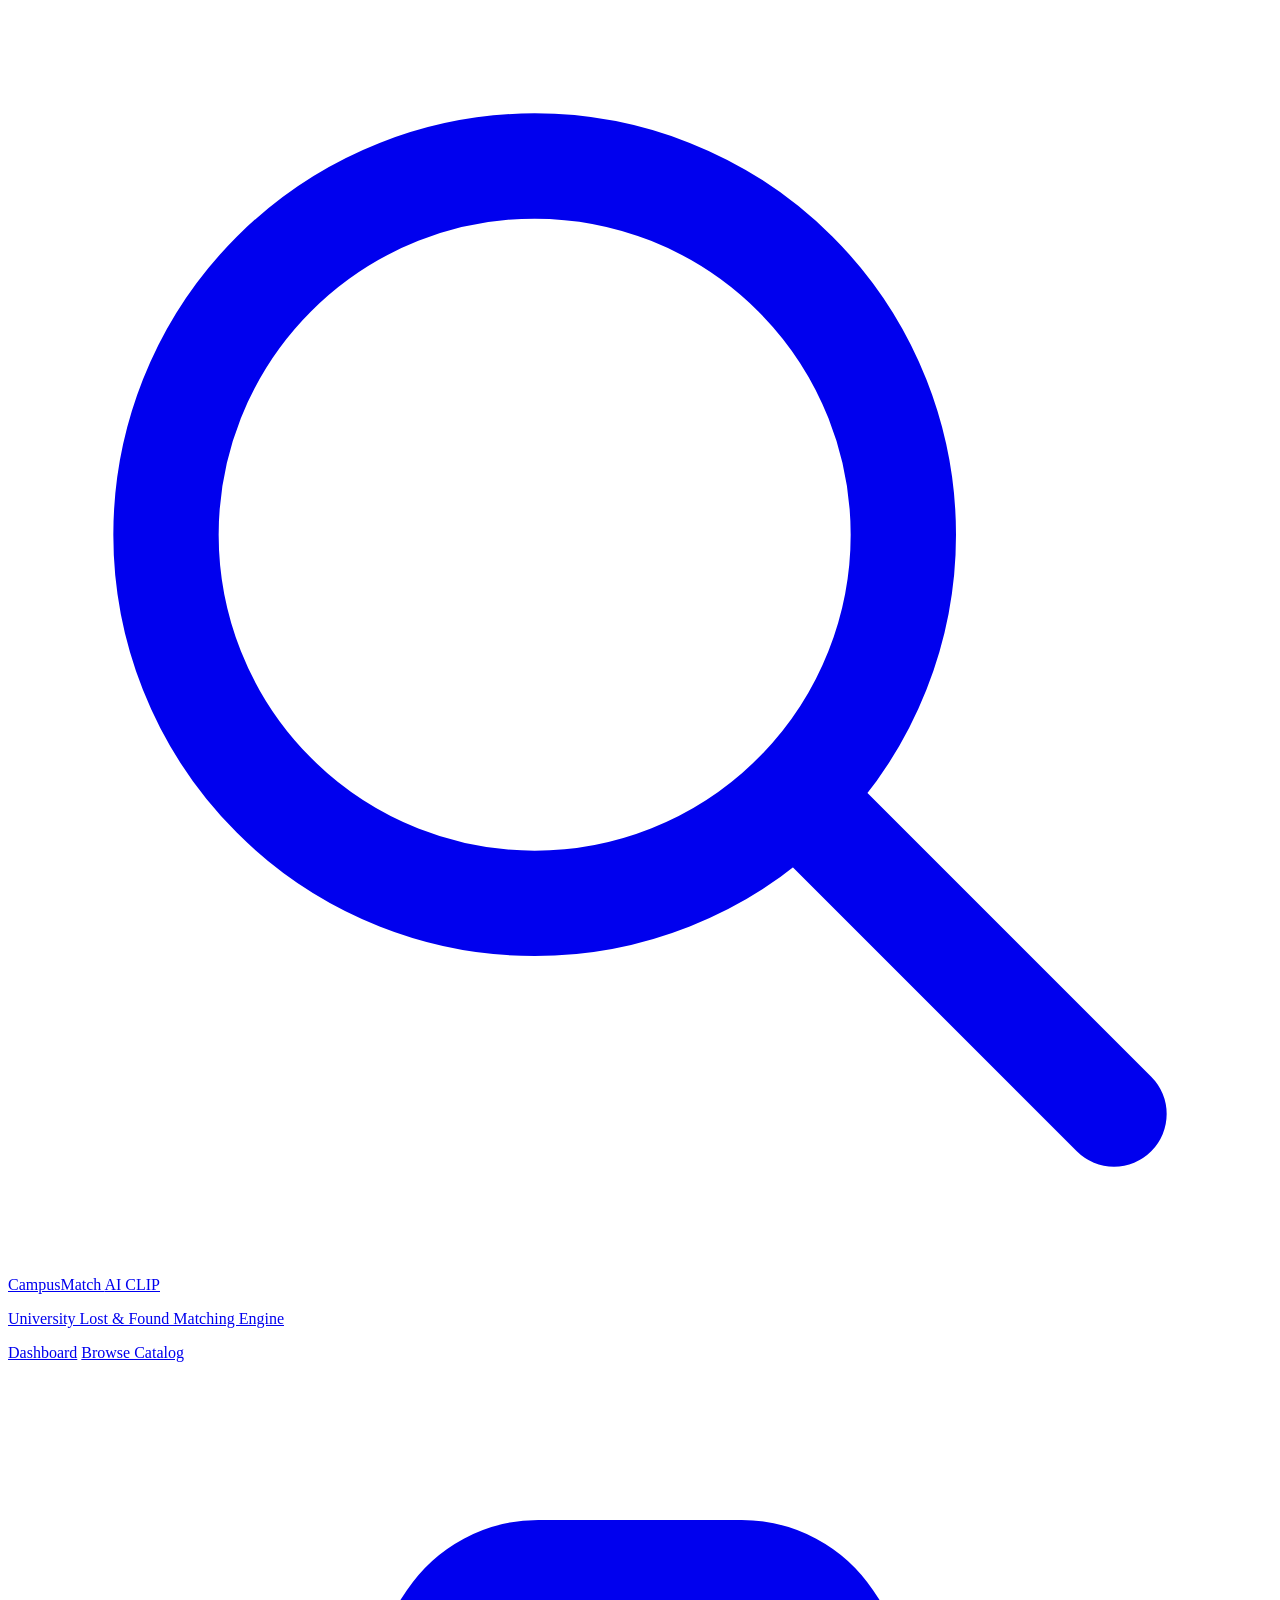
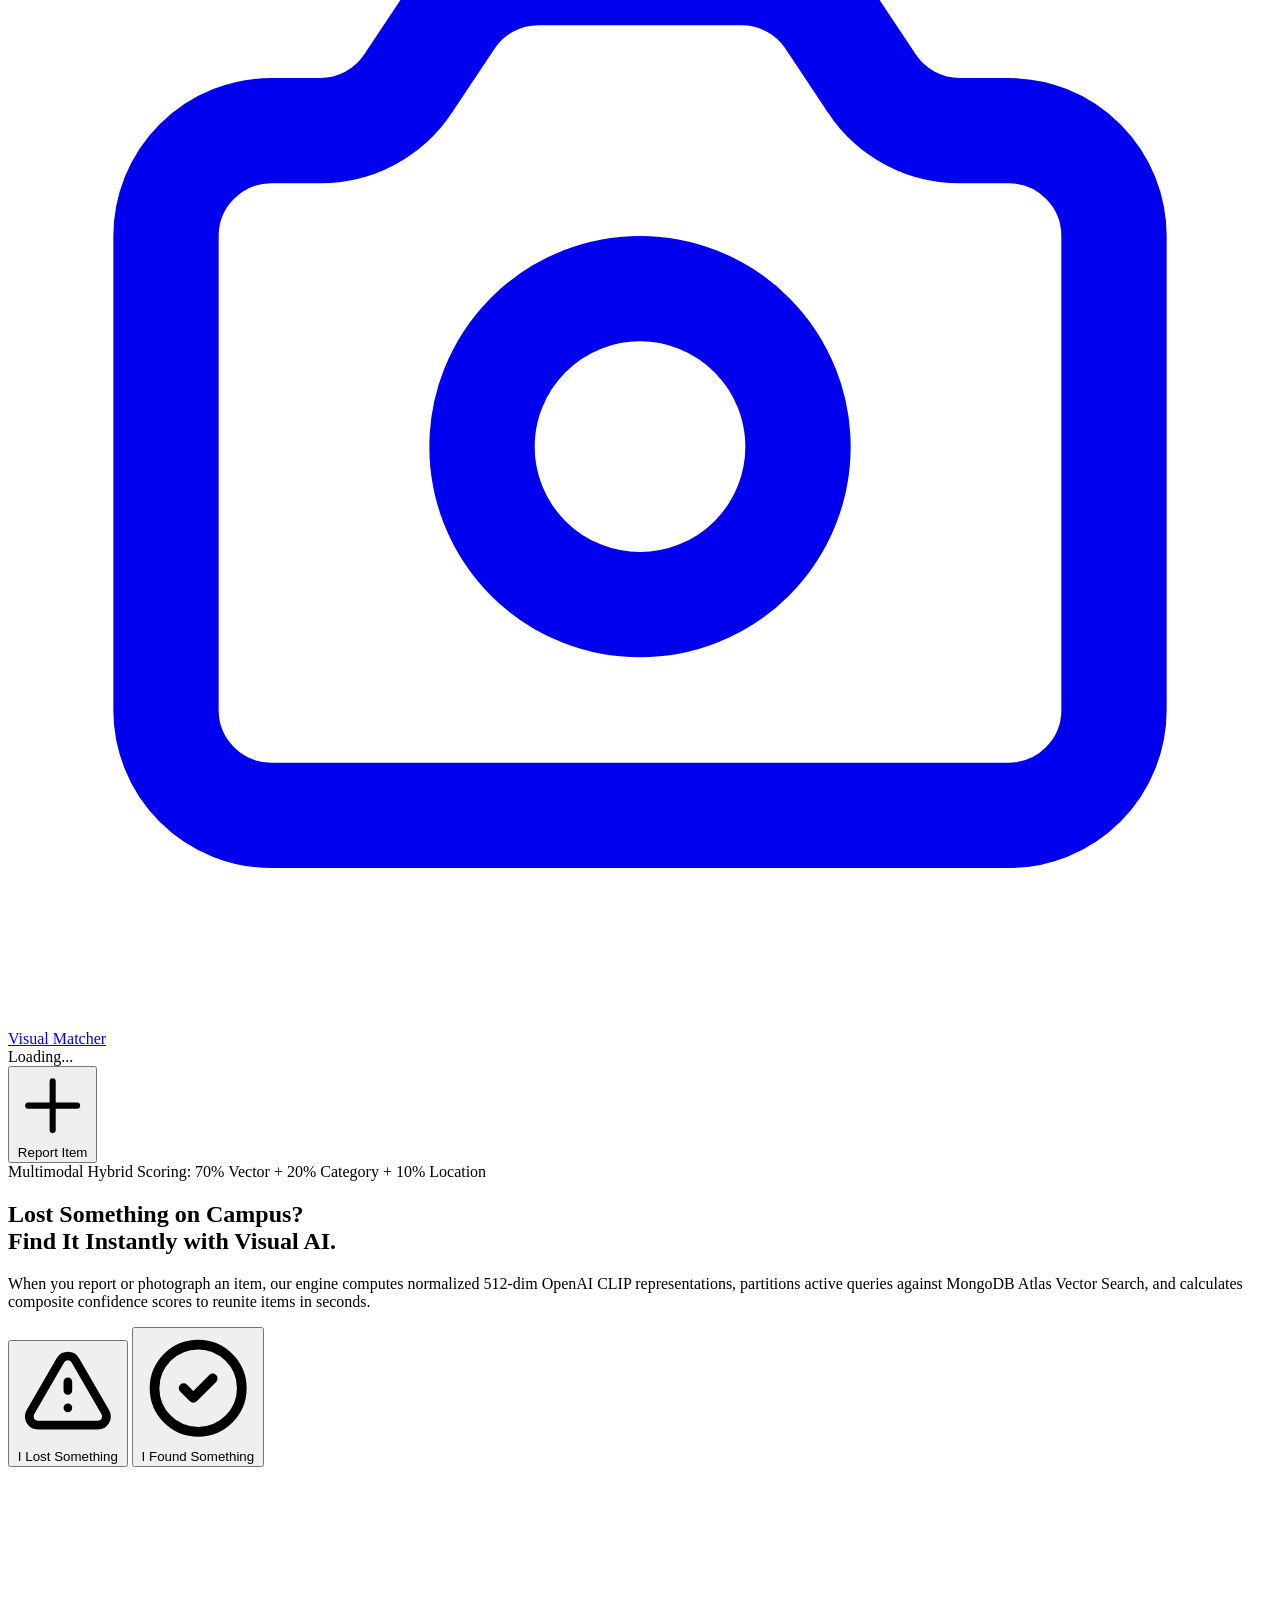
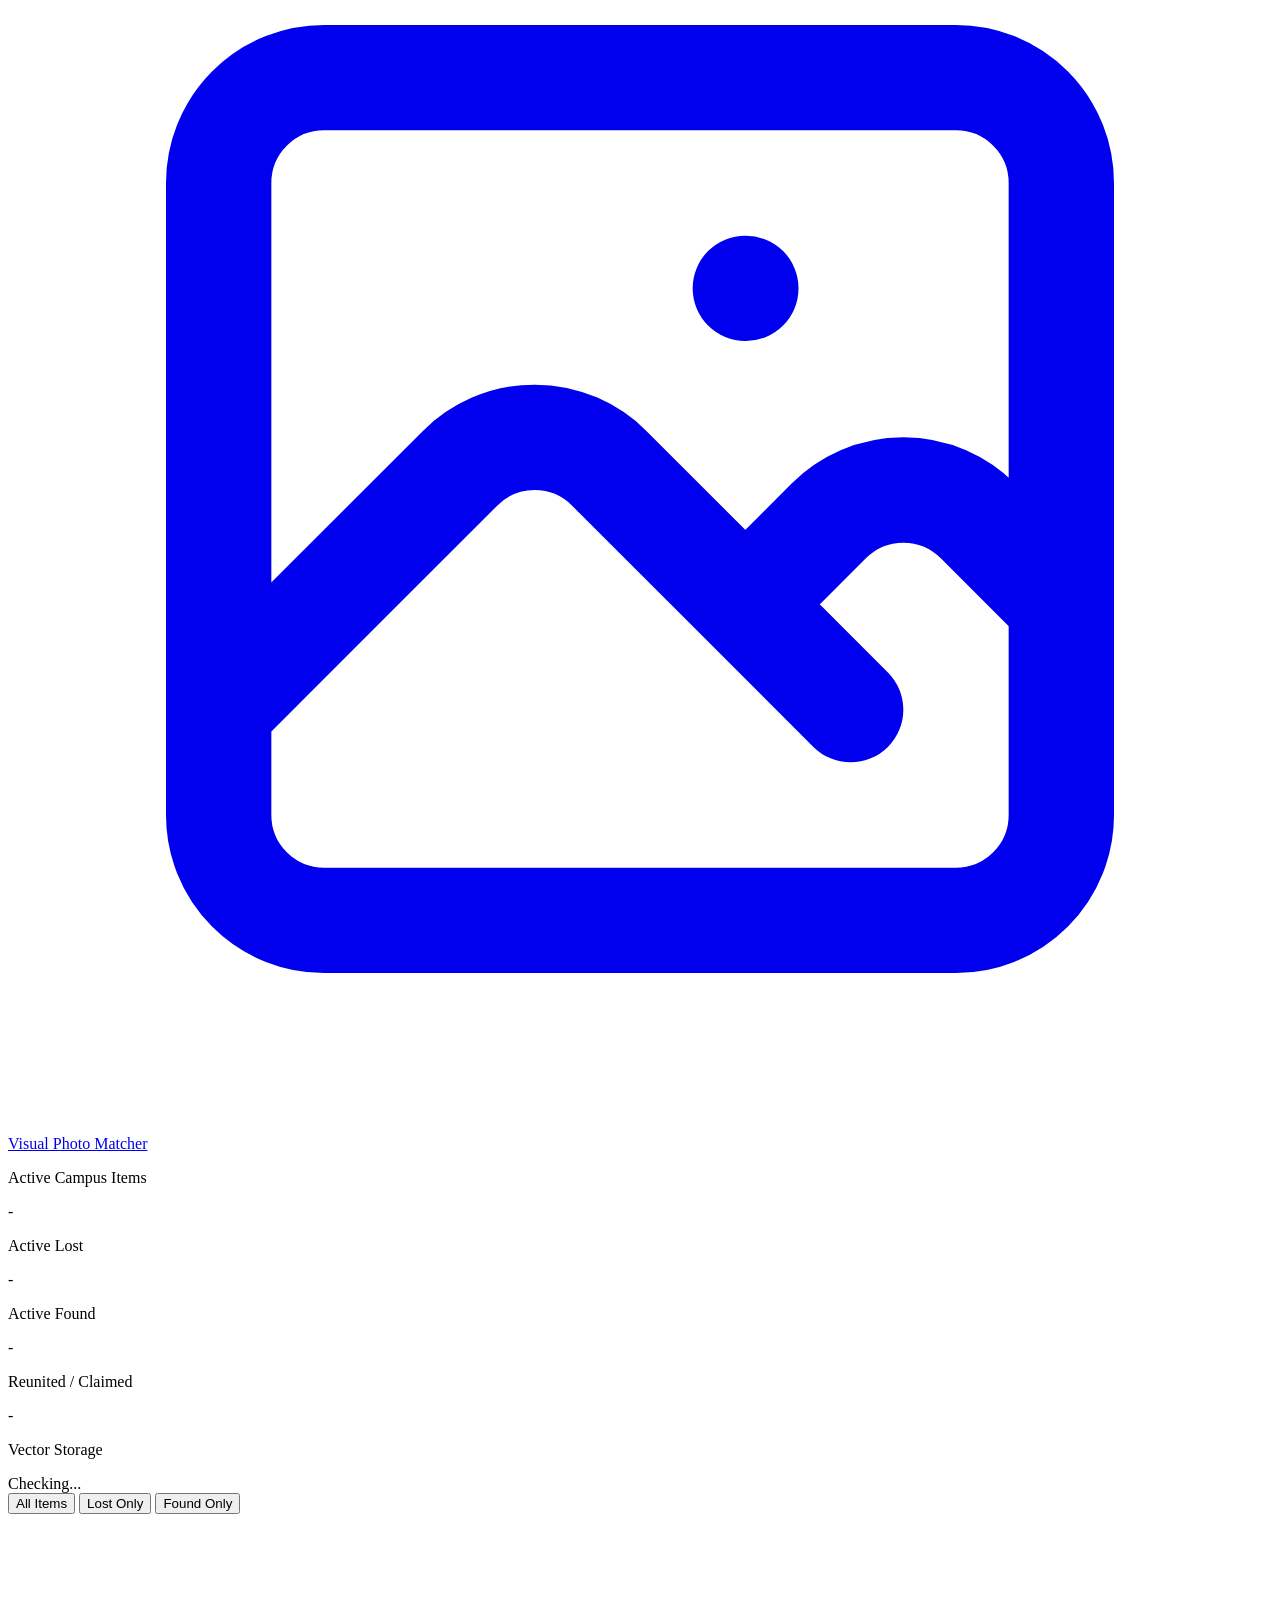
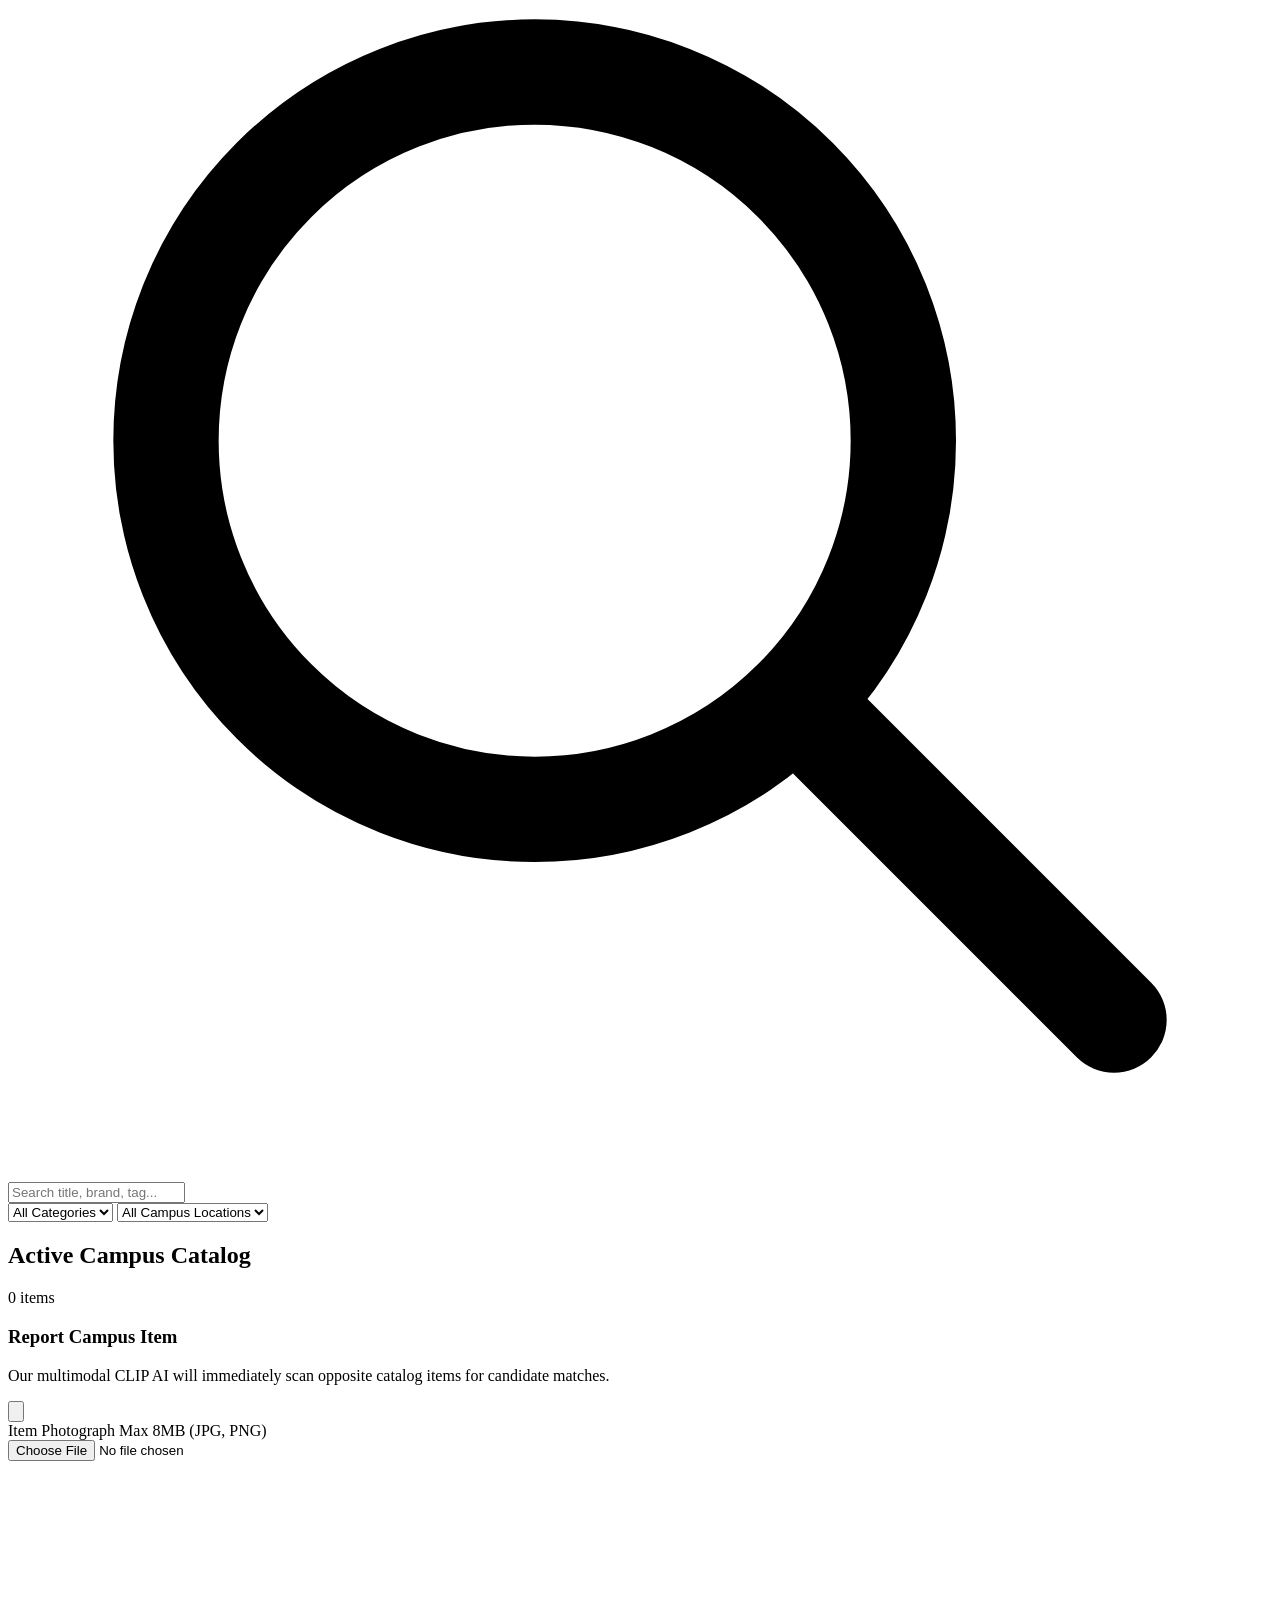
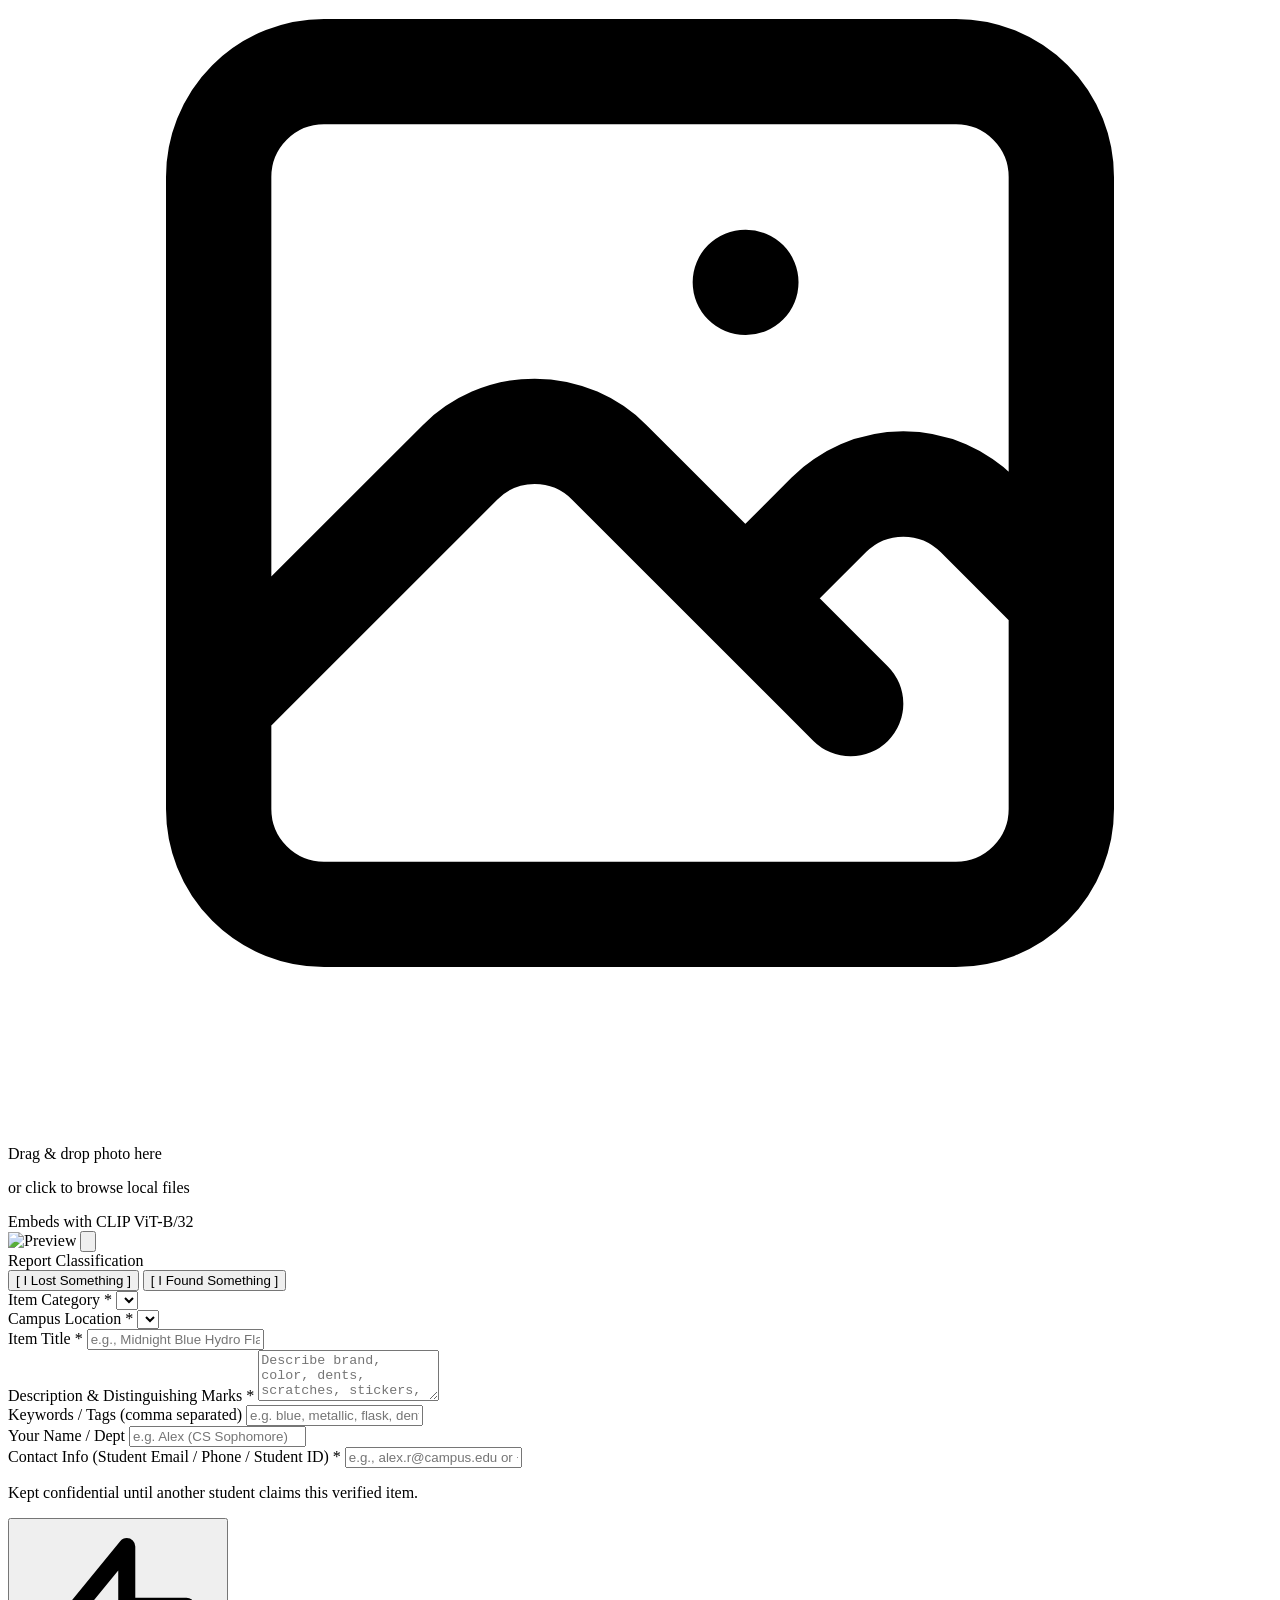
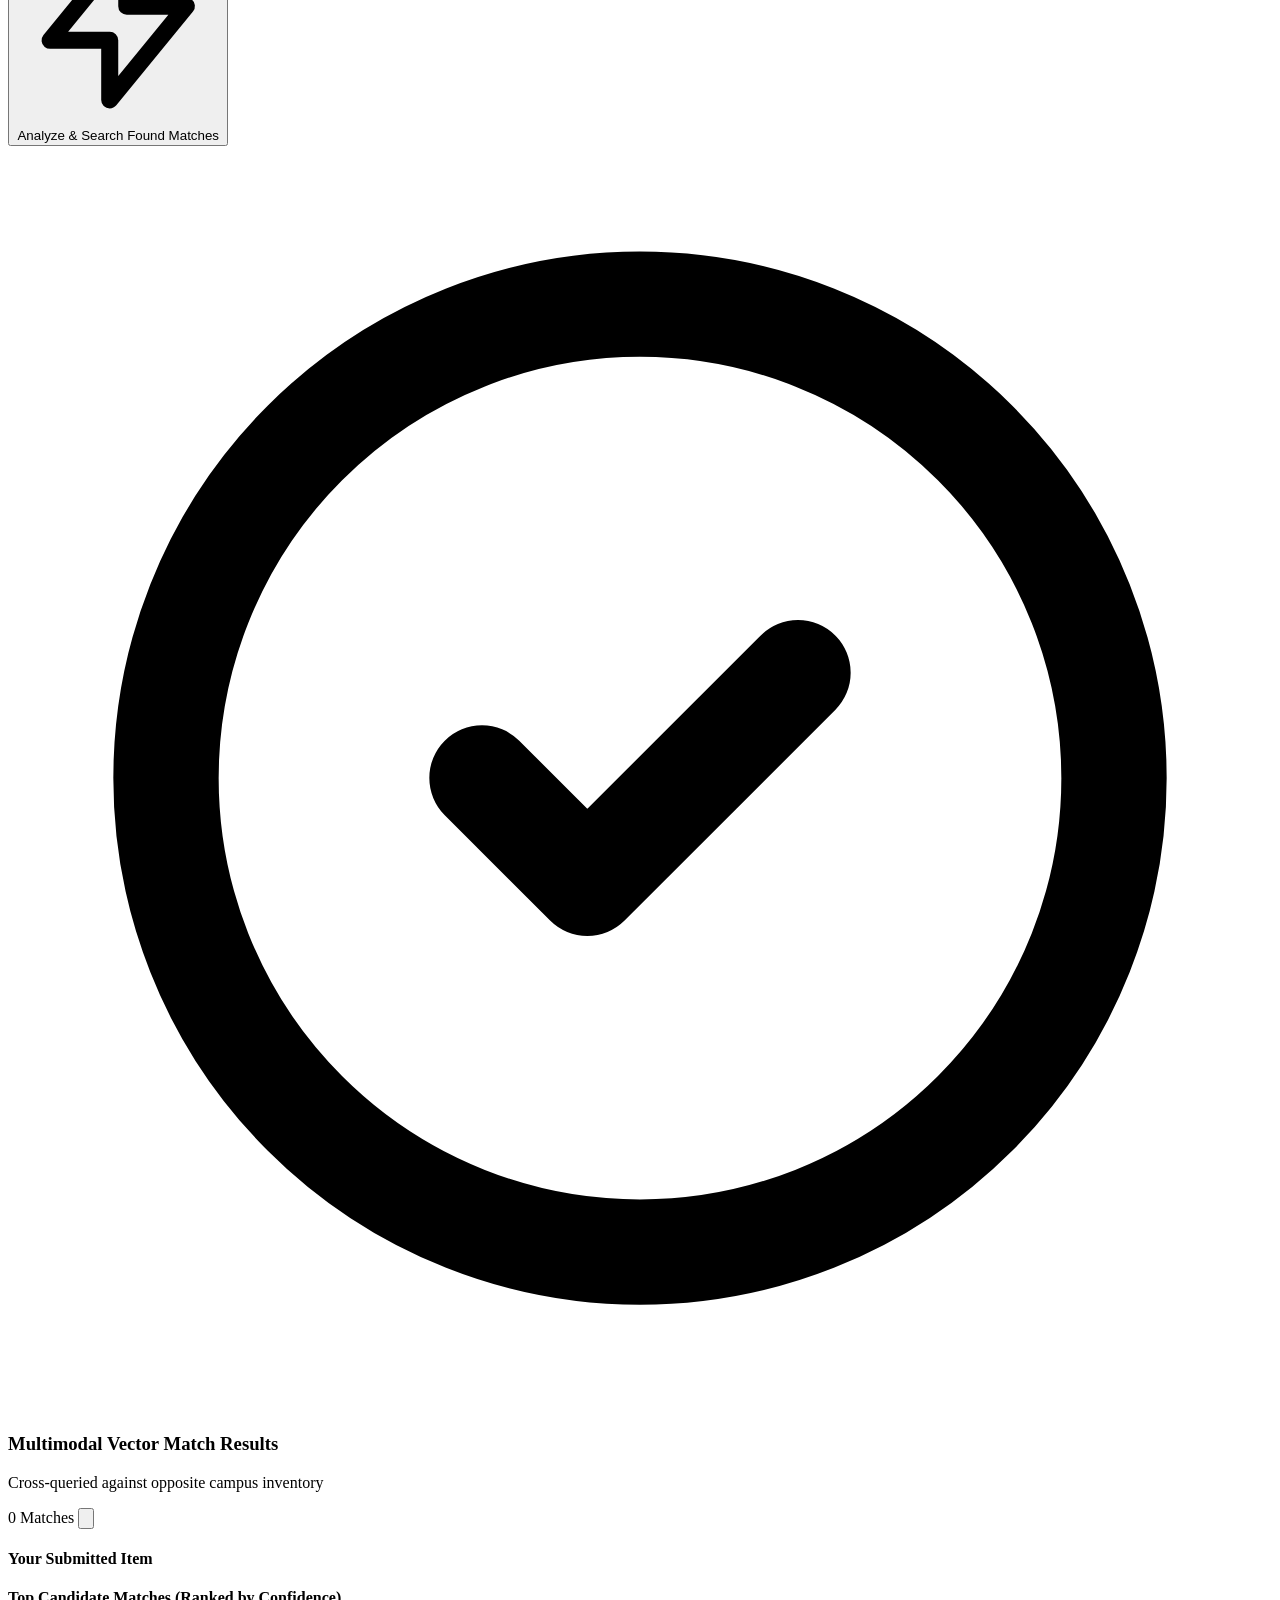
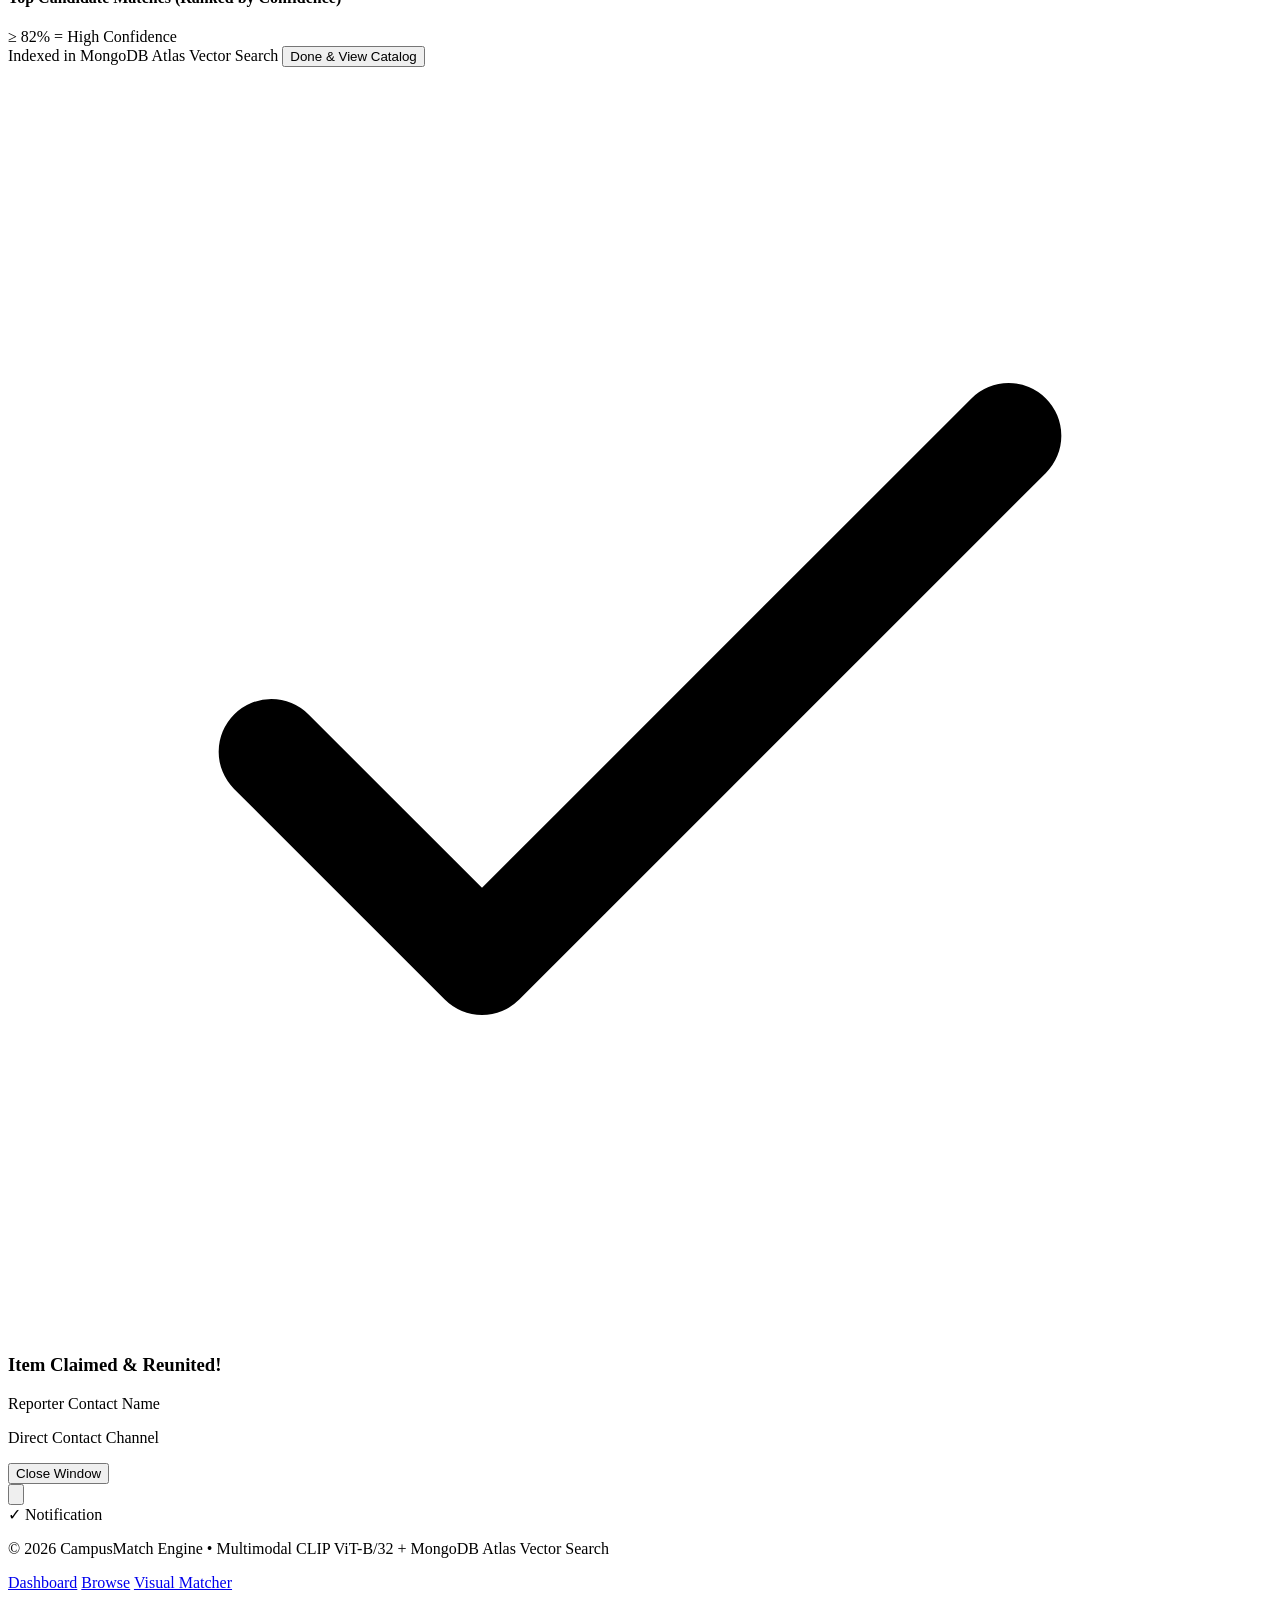
==== frontend/index.html @ ec28c201 "Add files via upload" ====
<!DOCTYPE html>
<html lang="en">
<head>
  <meta charset="UTF-8">
  <meta name="viewport" content="width=device-width, initial-scale=1.0">
  <title>Campus Lost & Found | Multimodal AI Vector Matching Engine</title>
  <!-- Google Fonts: Inter & Outfit -->
  <link rel="preconnect" href="https://fonts.googleapis.com">
  <link rel="preconnect" href="https://fonts.gstatic.com" crossorigin>
  <link href="https://fonts.googleapis.com/css2?family=Inter:wght@300;400;500;600;700&family=Outfit:wght@500;600;700;800&display=swap" rel="stylesheet">
  <!-- Tailwind CSS CDN -->
  <script src="https://cdn.tailwindcss.com"></script>
  <script>
    tailwind.config = {
      darkMode: 'class',
      theme: {
        extend: {
          fontFamily: {
            sans: ['Inter', 'sans-serif'],
            display: ['Outfit', 'sans-serif'],
          },
          colors: {
            brand: {
              50: '#eef2ff',
              500: '#6366f1',
              600: '#4f46e5',
              700: '#4338ca',
            }
          }
        }
      }
    }
  </script>
  <link rel="stylesheet" href="/static/css/style.css">
</head>
<body class="bg-slate-50 dark:bg-slate-900 text-slate-800 dark:text-slate-100 min-h-screen flex flex-col font-sans antialiased selection:bg-indigo-500 selection:text-white">

  <!-- Fixed Frosted Glass Navbar -->
  <header class="fixed top-0 left-0 right-0 z-40 glass-nav border-b border-slate-200/80 dark:border-slate-800/80 shadow-xs">
    <div class="max-w-7xl mx-auto px-4 sm:px-6 lg:px-8 h-16 flex items-center justify-between">
      <div class="flex items-center gap-3">
        <a href="/" class="flex items-center gap-2.5 group">
          <div class="w-10 h-10 rounded-xl bg-gradient-to-tr from-indigo-600 via-indigo-500 to-sky-400 flex items-center justify-center text-white shadow-md shadow-indigo-500/20 group-hover:scale-105 transition-transform">
            <svg class="w-5 h-5" fill="none" stroke="currentColor" viewBox="0 0 24 24"><path stroke-linecap="round" stroke-linejoin="round" stroke-width="2" d="M21 21l-6-6m2-5a7 7 0 11-14 0 7 7 0 0114 0z"></path></svg>
          </div>
          <div>
            <span class="font-display font-bold text-lg tracking-tight text-slate-900 dark:text-white flex items-center gap-1.5">
              CampusMatch <span class="text-xs px-2 py-0.5 rounded-full bg-indigo-100 dark:bg-indigo-950 text-indigo-700 dark:text-indigo-300 font-semibold">AI CLIP</span>
            </span>
            <p class="text-[10px] text-slate-400 -mt-0.5 tracking-wide">University Lost & Found Matching Engine</p>
          </div>
        </a>
      </div>

      <nav class="hidden md:flex items-center gap-1">
        <a href="/" class="px-3.5 py-2 text-xs font-semibold text-indigo-600 dark:text-indigo-400 rounded-lg bg-indigo-50/80 dark:bg-indigo-950/50">Dashboard</a>
        <a href="/browse" class="px-3.5 py-2 text-xs font-semibold text-slate-600 dark:text-slate-300 hover:text-slate-900 dark:hover:text-white rounded-lg hover:bg-slate-100 dark:hover:bg-slate-800 transition-colors">Browse Catalog</a>
        <a href="/matcher" class="px-3.5 py-2 text-xs font-semibold text-slate-600 dark:text-slate-300 hover:text-slate-900 dark:hover:text-white rounded-lg hover:bg-slate-100 dark:hover:bg-slate-800 transition-colors flex items-center gap-1">
          <svg class="w-3.5 h-3.5 text-indigo-500" fill="none" stroke="currentColor" viewBox="0 0 24 24"><path stroke-linecap="round" stroke-linejoin="round" stroke-width="2" d="M3 9a2 2 0 012-2h.93a2 2 0 001.664-.89l.812-1.22A2 2 0 0110.07 4h3.86a2 2 0 011.664.89l.812 1.22A2 2 0 0018.07 7H19a2 2 0 012 2v9a2 2 0 01-2 2H5a2 2 0 01-2-2V9z"></path><path stroke-linecap="round" stroke-linejoin="round" stroke-width="2" d="M15 13a3 3 0 11-6 0 3 3 0 016 0z"></path></svg>
          Visual Matcher
        </a>
      </nav>

      <div class="flex items-center gap-3">
        <!-- Active Status Pill -->
        <div class="hidden sm:flex items-center gap-2 px-3 py-1.5 rounded-full bg-slate-100 dark:bg-slate-800 border border-slate-200/80 dark:border-slate-700/80 text-xs font-medium text-slate-700 dark:text-slate-300">
          <span class="w-2 h-2 rounded-full bg-emerald-500 animate-pulse"></span>
          <span id="nav-active-count">Loading...</span>
        </div>

        <!-- Report Item Action -->
        <button class="open-report-modal px-4 py-2 text-xs font-bold rounded-xl bg-gradient-to-r from-indigo-600 to-indigo-700 hover:from-indigo-500 hover:to-indigo-600 text-white shadow-md shadow-indigo-500/25 transition-all hover:scale-[1.02] active:scale-[0.98] flex items-center gap-1.5">
          <svg class="w-4 h-4" fill="none" stroke="currentColor" viewBox="0 0 24 24"><path stroke-linecap="round" stroke-linejoin="round" stroke-width="2" d="M12 4v16m8-8H4"></path></svg>
          Report Item
        </button>
      </div>
    </div>
  </header>

  <!-- Main Content Body -->
  <main class="flex-grow pt-24 pb-16">
    <div class="max-w-7xl mx-auto px-4 sm:px-6 lg:px-8">

      <!-- Hero Section -->
      <section class="relative rounded-3xl overflow-hidden bg-gradient-to-b from-indigo-900 via-indigo-950 to-slate-950 text-white p-8 sm:p-12 mb-10 shadow-2xl border border-indigo-800/40">
        <div class="absolute -right-20 -top-20 w-96 h-96 bg-indigo-500/10 rounded-full blur-3xl pointer-events-none"></div>
        <div class="absolute -left-20 -bottom-20 w-96 h-96 bg-sky-500/10 rounded-full blur-3xl pointer-events-none"></div>

        <div class="relative z-10 max-w-3xl">
          <div class="inline-flex items-center gap-2 px-3 py-1 rounded-full bg-indigo-500/20 border border-indigo-400/30 text-indigo-300 text-xs font-medium mb-4 backdrop-blur-sm">
            <span class="w-2 h-2 rounded-full bg-indigo-400 animate-ping"></span>
            Multimodal Hybrid Scoring: 70% Vector + 20% Category + 10% Location
          </div>

          <h1 class="font-display text-3xl sm:text-5xl font-extrabold tracking-tight text-white leading-tight">
            Lost Something on Campus? <br class="hidden sm:inline">
            <span class="text-transparent bg-clip-text bg-gradient-to-r from-indigo-300 via-sky-200 to-emerald-300">
              Find It Instantly with Visual AI.
            </span>
          </h1>

          <p class="mt-4 text-sm sm:text-base text-indigo-200/80 leading-relaxed max-w-2xl">
            When you report or photograph an item, our engine computes normalized 512-dim OpenAI CLIP representations, partitions active queries against MongoDB Atlas Vector Search, and calculates composite confidence scores to reunite items in seconds.
          </p>

          <!-- Quick Action Buttons -->
          <div class="mt-8 flex flex-wrap items-center gap-3 sm:gap-4">
            <button class="open-report-modal px-5 py-3 rounded-xl bg-rose-500 hover:bg-rose-600 text-white font-bold text-xs sm:text-sm shadow-lg shadow-rose-500/30 transition-all hover:scale-[1.02] flex items-center gap-2" data-default-type="LOST">
              <svg class="w-4 h-4" fill="none" stroke="currentColor" viewBox="0 0 24 24"><path stroke-linecap="round" stroke-linejoin="round" stroke-width="2" d="M12 9v2m0 4h.01m-6.938 4h13.856c1.54 0 2.502-1.667 1.732-3L13.732 4c-.77-1.333-2.694-1.333-3.464 0L3.34 16c-.77 1.333.192 3 1.732 3z"></path></svg>
              I Lost Something
            </button>
            <button class="open-report-modal px-5 py-3 rounded-xl bg-sky-500 hover:bg-sky-600 text-white font-bold text-xs sm:text-sm shadow-lg shadow-sky-500/30 transition-all hover:scale-[1.02] flex items-center gap-2" data-default-type="FOUND">
              <svg class="w-4 h-4" fill="none" stroke="currentColor" viewBox="0 0 24 24"><path stroke-linecap="round" stroke-linejoin="round" stroke-width="2" d="M9 12l2 2 4-4m6 2a9 9 0 11-18 0 9 9 0 0118 0z"></path></svg>
              I Found Something
            </button>
            <a href="/matcher" class="px-5 py-3 rounded-xl bg-white/10 hover:bg-white/15 text-white font-semibold text-xs sm:text-sm border border-white/20 backdrop-blur-md transition-all flex items-center gap-2">
              <svg class="w-4 h-4 text-emerald-400" fill="none" stroke="currentColor" viewBox="0 0 24 24"><path stroke-linecap="round" stroke-linejoin="round" stroke-width="2" d="M4 16l4.586-4.586a2 2 0 012.828 0L16 16m-2-2l1.586-1.586a2 2 0 012.828 0L20 14m-6-6h.01M6 20h12a2 2 0 002-2V6a2 2 0 00-2-2H6a2 2 0 00-2 2v12a2 2 0 002 2z"></path></svg>
              Visual Photo Matcher
            </a>
          </div>
        </div>
      </section>

      <!-- Campus Stats Bar -->
      <section class="grid grid-cols-2 md:grid-cols-5 gap-3 sm:gap-4 mb-8">
        <div class="bg-white dark:bg-slate-800 p-4 rounded-2xl border border-slate-200/80 dark:border-slate-700/80 shadow-xs">
          <p class="text-[11px] font-semibold text-slate-400 uppercase tracking-wider">Active Campus Items</p>
          <p id="stat-total-active" class="text-2xl sm:text-3xl font-display font-extrabold text-slate-900 dark:text-white mt-1">-</p>
        </div>
        <div class="bg-white dark:bg-slate-800 p-4 rounded-2xl border border-slate-200/80 dark:border-slate-700/80 shadow-xs">
          <p class="text-[11px] font-semibold text-rose-500 uppercase tracking-wider">Active Lost</p>
          <p id="stat-total-lost" class="text-2xl sm:text-3xl font-display font-extrabold text-rose-600 dark:text-rose-400 mt-1">-</p>
        </div>
        <div class="bg-white dark:bg-slate-800 p-4 rounded-2xl border border-slate-200/80 dark:border-slate-700/80 shadow-xs">
          <p class="text-[11px] font-semibold text-sky-500 uppercase tracking-wider">Active Found</p>
          <p id="stat-total-found" class="text-2xl sm:text-3xl font-display font-extrabold text-sky-600 dark:text-sky-400 mt-1">-</p>
        </div>
        <div class="bg-white dark:bg-slate-800 p-4 rounded-2xl border border-slate-200/80 dark:border-slate-700/80 shadow-xs">
          <p class="text-[11px] font-semibold text-emerald-500 uppercase tracking-wider">Reunited / Claimed</p>
          <p id="stat-total-claimed" class="text-2xl sm:text-3xl font-display font-extrabold text-emerald-600 dark:text-emerald-400 mt-1">-</p>
        </div>
        <div class="col-span-2 md:col-span-1 bg-white dark:bg-slate-800 p-4 rounded-2xl border border-slate-200/80 dark:border-slate-700/80 shadow-xs flex flex-col justify-between">
          <p class="text-[11px] font-semibold text-slate-400 uppercase tracking-wider">Vector Storage</p>
          <div id="mongo-status-badge" class="mt-2">
            <span class="text-xs text-slate-400">Checking...</span>
          </div>
        </div>
      </section>

      <!-- Catalog Controls & Filters -->
      <section class="bg-white dark:bg-slate-800 rounded-2xl p-4 sm:p-5 border border-slate-200/80 dark:border-slate-700/80 shadow-xs mb-8">
        <div class="flex flex-col lg:flex-row items-stretch lg:items-center justify-between gap-4">
          <!-- Filter Tabs -->
          <div class="flex items-center gap-1.5 p-1 bg-slate-100 dark:bg-slate-900 rounded-xl overflow-x-auto">
            <button class="filter-btn px-4 py-2 rounded-lg text-xs font-bold transition-all bg-indigo-600 text-white shadow-xs" data-filter="ALL">All Items</button>
            <button class="filter-btn px-4 py-2 rounded-lg text-xs font-semibold text-slate-600 dark:text-slate-300 hover:text-slate-900 dark:hover:text-white" data-filter="LOST">Lost Only</button>
            <button class="filter-btn px-4 py-2 rounded-lg text-xs font-semibold text-slate-600 dark:text-slate-300 hover:text-slate-900 dark:hover:text-white" data-filter="FOUND">Found Only</button>
          </div>

          <!-- Search & Selects -->
          <div class="grid grid-cols-1 sm:grid-cols-3 gap-2.5 flex-1 lg:max-w-2xl">
            <div class="relative">
              <svg class="w-4 h-4 absolute left-3 top-1/2 -translate-y-1/2 text-slate-400" fill="none" stroke="currentColor" viewBox="0 0 24 24"><path stroke-linecap="round" stroke-linejoin="round" stroke-width="2" d="M21 21l-6-6m2-5a7 7 0 11-14 0 7 7 0 0114 0z"></path></svg>
              <input type="text" id="catalog-search" placeholder="Search title, brand, tag..." class="w-full pl-9 pr-4 py-2 rounded-xl text-xs bg-slate-50 dark:bg-slate-900 border border-slate-200 dark:border-slate-700 focus:outline-none focus:ring-2 focus:ring-indigo-500 text-slate-800 dark:text-slate-200">
            </div>
            <select id="filter-category" class="category-dropdown w-full px-3 py-2 rounded-xl text-xs bg-slate-50 dark:bg-slate-900 border border-slate-200 dark:border-slate-700 text-slate-700 dark:text-slate-300 focus:outline-none focus:ring-2 focus:ring-indigo-500" data-is-filter="true">
              <option value="">All Categories</option>
            </select>
            <select id="filter-location" class="location-dropdown w-full px-3 py-2 rounded-xl text-xs bg-slate-50 dark:bg-slate-900 border border-slate-200 dark:border-slate-700 text-slate-700 dark:text-slate-300 focus:outline-none focus:ring-2 focus:ring-indigo-500" data-is-filter="true">
              <option value="">All Campus Locations</option>
            </select>
          </div>
        </div>
      </section>

      <!-- Items Grid Section -->
      <section>
        <div class="flex items-center justify-between mb-4">
          <h2 class="font-display text-lg font-bold text-slate-900 dark:text-white">Active Campus Catalog</h2>
          <span id="filtered-count" class="text-xs font-semibold px-2.5 py-1 rounded-full bg-slate-200 dark:bg-slate-700 text-slate-700 dark:text-slate-300">0 items</span>
        </div>

        <div id="items-grid" class="grid grid-cols-1 sm:grid-cols-2 lg:grid-cols-3 xl:grid-cols-4 gap-6">
          <!-- Populated by JavaScript -->
        </div>
      </section>
    </div>
  </main>

  <!-- ----------------- MODALS & DRAWERS ----------------- -->

  <!-- Report Item Modal (2 Columns) -->
  <div id="report-modal" class="fixed inset-0 z-50 hidden overflow-y-auto">
    <div class="fixed inset-0 bg-slate-900/60 backdrop-blur-sm transition-opacity" id="close-report-modal-backdrop"></div>
    <div class="flex min-h-full items-center justify-center p-4">
      <div class="relative w-full max-w-4xl bg-white dark:bg-slate-800 rounded-3xl shadow-2xl border border-slate-200 dark:border-slate-700 overflow-hidden">
        
        <!-- Header -->
        <div class="px-6 py-4 border-b border-slate-200 dark:border-slate-700 flex items-center justify-between">
          <div>
            <h3 class="font-display text-lg font-bold text-slate-900 dark:text-white">Report Campus Item</h3>
            <p class="text-xs text-slate-400">Our multimodal CLIP AI will immediately scan opposite catalog items for candidate matches.</p>
          </div>
          <button id="close-report-modal" class="p-2 rounded-xl text-slate-400 hover:text-slate-600 dark:hover:text-slate-200 hover:bg-slate-100 dark:hover:bg-slate-700">
            <svg class="w-5 h-5" fill="none" stroke="currentColor" viewBox="0 0 24 24"><path stroke-linecap="round" stroke-linejoin="round" stroke-width="2" d="M6 18L18 6M6 6l12 12"></path></svg>
          </button>
        </div>

        <!-- 2-Column Form -->
        <form id="report-form" class="p-6">
          <div class="grid grid-cols-1 lg:grid-cols-12 gap-6">

            <!-- Left Column: Drag & Drop Dropzone (5 cols) -->
            <div class="lg:col-span-5 flex flex-col">
              <label class="text-xs font-bold text-slate-700 dark:text-slate-300 mb-2 flex items-center justify-between">
                <span>Item Photograph</span>
                <span class="text-[11px] text-slate-400 font-normal">Max 8MB (JPG, PNG)</span>
              </label>

              <div id="image-dropzone" class="flex-1 min-h-[260px] border-2 border-dashed border-slate-300 dark:border-slate-600 rounded-2xl p-4 flex flex-col items-center justify-center text-center cursor-pointer hover:border-indigo-500 transition-colors relative bg-slate-50 dark:bg-slate-900/40">
                <input type="file" id="image-input" name="image" accept="image/*" class="hidden">
                
                <!-- Prompt State -->
                <div id="dropzone-prompt" class="flex flex-col items-center">
                  <div class="w-14 h-14 mb-3 rounded-2xl bg-indigo-50 dark:bg-indigo-950 text-indigo-600 dark:text-indigo-400 flex items-center justify-center shadow-inner">
                    <svg class="w-7 h-7" fill="none" stroke="currentColor" viewBox="0 0 24 24"><path stroke-linecap="round" stroke-linejoin="round" stroke-width="2" d="M4 16l4.586-4.586a2 2 0 012.828 0L16 16m-2-2l1.586-1.586a2 2 0 012.828 0L20 14m-6-6h.01M6 20h12a2 2 0 002-2V6a2 2 0 00-2-2H6a2 2 0 00-2 2v12a2 2 0 002 2z"></path></svg>
                  </div>
                  <p class="text-xs font-bold text-slate-800 dark:text-slate-200">Drag & drop photo here</p>
                  <p class="text-[11px] text-slate-400 mt-1">or click to browse local files</p>
                  <span class="mt-4 px-3 py-1 rounded-full bg-white dark:bg-slate-800 border border-slate-200 dark:border-slate-700 text-[10px] text-slate-500 font-semibold shadow-xs">
                    Embeds with CLIP ViT-B/32
                  </span>
                </div>

                <!-- Preview State -->
                <div id="dropzone-preview" class="hidden w-full h-full relative rounded-xl overflow-hidden group">
                  <img id="preview-image" src="" alt="Preview" class="w-full h-full object-cover">
                  <button type="button" id="remove-preview-btn" class="absolute top-2 right-2 p-1.5 rounded-lg bg-black/70 text-white hover:bg-rose-600 transition-colors shadow-md">
                    <svg class="w-4 h-4" fill="none" stroke="currentColor" viewBox="0 0 24 24"><path stroke-linecap="round" stroke-linejoin="round" stroke-width="2" d="M6 18L18 6M6 6l12 12"></path></svg>
                  </button>
                </div>
              </div>
            </div>

            <!-- Right Column: Metadata & Details (7 cols) -->
            <div class="lg:col-span-7 flex flex-col gap-4">

              <!-- Toggle: Lost vs Found -->
              <div>
                <label class="text-xs font-bold text-slate-700 dark:text-slate-300 block mb-1.5">Report Classification</label>
                <div class="flex p-1 bg-slate-100 dark:bg-slate-900 rounded-2xl gap-1">
                  <button type="button" class="report-type-toggle flex-1 py-2.5 px-4 rounded-xl text-xs font-bold transition-all shadow-xs bg-rose-600 text-white" data-type="LOST">
                    [ I Lost Something ]
                  </button>
                  <button type="button" class="report-type-toggle flex-1 py-2.5 px-4 rounded-xl text-xs font-semibold bg-slate-100 dark:bg-slate-700 text-slate-600 dark:text-slate-300 hover:bg-slate-200 transition-all" data-type="FOUND">
                    [ I Found Something ]
                  </button>
                </div>
              </div>

              <!-- Category & Location -->
              <div class="grid grid-cols-1 sm:grid-cols-2 gap-3">
                <div>
                  <label class="text-xs font-bold text-slate-700 dark:text-slate-300 block mb-1">Item Category *</label>
                  <select name="category" required class="category-dropdown w-full px-3.5 py-2.5 rounded-xl text-xs bg-slate-50 dark:bg-slate-900 border border-slate-200 dark:border-slate-700 text-slate-800 dark:text-slate-200 focus:outline-none focus:ring-2 focus:ring-indigo-500" data-is-filter="false">
                    <!-- Loaded dynamically -->
                  </select>
                </div>
                <div>
                  <label class="text-xs font-bold text-slate-700 dark:text-slate-300 block mb-1">Campus Location *</label>
                  <select name="location" required class="location-dropdown w-full px-3.5 py-2.5 rounded-xl text-xs bg-slate-50 dark:bg-slate-900 border border-slate-200 dark:border-slate-700 text-slate-800 dark:text-slate-200 focus:outline-none focus:ring-2 focus:ring-indigo-500" data-is-filter="false">
                    <!-- Loaded dynamically -->
                  </select>
                </div>
              </div>

              <!-- Title -->
              <div>
                <label class="text-xs font-bold text-slate-700 dark:text-slate-300 block mb-1">Item Title *</label>
                <input type="text" name="title" required placeholder="e.g., Midnight Blue Hydro Flask 32oz with sticker" class="w-full px-3.5 py-2.5 rounded-xl text-xs bg-slate-50 dark:bg-slate-900 border border-slate-200 dark:border-slate-700 text-slate-800 dark:text-slate-200 focus:outline-none focus:ring-2 focus:ring-indigo-500">
              </div>

              <!-- Description & Tags -->
              <div>
                <label class="text-xs font-bold text-slate-700 dark:text-slate-300 block mb-1">Description & Distinguishing Marks *</label>
                <textarea name="description" rows="3" required placeholder="Describe brand, color, dents, scratches, stickers, or specific room numbers..." class="w-full px-3.5 py-2.5 rounded-xl text-xs bg-slate-50 dark:bg-slate-900 border border-slate-200 dark:border-slate-700 text-slate-800 dark:text-slate-200 focus:outline-none focus:ring-2 focus:ring-indigo-500"></textarea>
              </div>

              <div class="grid grid-cols-1 sm:grid-cols-2 gap-3">
                <div>
                  <label class="text-xs font-bold text-slate-700 dark:text-slate-300 block mb-1">Keywords / Tags (comma separated)</label>
                  <input type="text" name="tags" placeholder="e.g. blue, metallic, flask, dented" class="w-full px-3.5 py-2.5 rounded-xl text-xs bg-slate-50 dark:bg-slate-900 border border-slate-200 dark:border-slate-700 text-slate-800 dark:text-slate-200 focus:outline-none focus:ring-2 focus:ring-indigo-500">
                </div>
                <div>
                  <label class="text-xs font-bold text-slate-700 dark:text-slate-300 block mb-1">Your Name / Dept</label>
                  <input type="text" name="contact_name" placeholder="e.g. Alex (CS Sophomore)" class="w-full px-3.5 py-2.5 rounded-xl text-xs bg-slate-50 dark:bg-slate-900 border border-slate-200 dark:border-slate-700 text-slate-800 dark:text-slate-200 focus:outline-none focus:ring-2 focus:ring-indigo-500">
                </div>
              </div>

              <!-- Contact Info -->
              <div>
                <label class="text-xs font-bold text-slate-700 dark:text-slate-300 block mb-1">Contact Info (Student Email / Phone / Student ID) *</label>
                <input type="text" name="contact_info" required placeholder="e.g., alex.r@campus.edu or +1 (555) 019-2834" class="w-full px-3.5 py-2.5 rounded-xl text-xs bg-slate-50 dark:bg-slate-900 border border-slate-200 dark:border-slate-700 text-slate-800 dark:text-slate-200 focus:outline-none focus:ring-2 focus:ring-indigo-500">
                <p class="text-[10px] text-slate-400 mt-1">Kept confidential until another student claims this verified item.</p>
              </div>

              <!-- Submit Button -->
              <div class="pt-3">
                <button type="submit" id="report-submit-btn" class="w-full py-3.5 rounded-2xl bg-indigo-600 hover:bg-indigo-700 text-white font-bold text-xs sm:text-sm shadow-lg shadow-indigo-600/30 transition-all hover:scale-[1.01] active:scale-[0.99]">
                  <span class="flex items-center justify-center gap-2">
                    <svg class="w-4 h-4" fill="none" stroke="currentColor" viewBox="0 0 24 24"><path stroke-linecap="round" stroke-linejoin="round" stroke-width="2" d="M13 10V3L4 14h7v7l9-11h-7z"></path></svg>
                    Analyze & Search Found Matches
                  </span>
                </button>
              </div>

            </div>
          </div>
        </form>
      </div>
    </div>
  </div>

  <!-- Post-Submit Live Match Results Drawer -->
  <div id="match-drawer" class="fixed inset-0 z-50 hidden overflow-hidden">
    <div class="fixed inset-0 bg-slate-900/60 backdrop-blur-sm transition-opacity" onclick="closeMatchDrawer()"></div>
    <div class="fixed inset-y-0 right-0 max-w-full flex pl-10">
      <div class="w-screen max-w-2xl bg-white dark:bg-slate-800 shadow-2xl border-l border-slate-200 dark:border-slate-700 flex flex-col">
        
        <!-- Drawer Header -->
        <div class="px-6 py-5 border-b border-slate-200 dark:border-slate-700 flex items-center justify-between bg-slate-50 dark:bg-slate-900/50">
          <div class="flex items-center gap-3">
            <div class="w-9 h-9 rounded-xl bg-emerald-500 text-white flex items-center justify-center shadow-md">
              <svg class="w-5 h-5" fill="none" stroke="currentColor" viewBox="0 0 24 24"><path stroke-linecap="round" stroke-linejoin="round" stroke-width="2" d="M9 12l2 2 4-4m6 2a9 9 0 11-18 0 9 9 0 0118 0z"></path></svg>
            </div>
            <div>
              <h3 class="font-display text-base font-bold text-slate-900 dark:text-white">Multimodal Vector Match Results</h3>
              <p class="text-xs text-slate-500">Cross-queried against opposite campus inventory</p>
            </div>
          </div>
          <div class="flex items-center gap-2">
            <span id="match-count-badge" class="px-2.5 py-1 text-xs font-bold rounded-full bg-indigo-100 dark:bg-indigo-950 text-indigo-700 dark:text-indigo-300">
              0 Matches
            </span>
            <button onclick="closeMatchDrawer()" class="p-1.5 rounded-lg text-slate-400 hover:text-slate-600 dark:hover:text-slate-200">
              <svg class="w-5 h-5" fill="none" stroke="currentColor" viewBox="0 0 24 24"><path stroke-linecap="round" stroke-linejoin="round" stroke-width="2" d="M6 18L18 6M6 6l12 12"></path></svg>
            </button>
          </div>
        </div>

        <!-- Drawer Content Body (Scrollable) -->
        <div class="flex-1 overflow-y-auto p-6 space-y-6">
          <!-- Submitted Item Preview -->
          <div>
            <h4 class="text-xs font-bold text-slate-400 uppercase tracking-wider mb-2">Your Submitted Item</h4>
            <div id="match-drawer-submitted">
              <!-- Rendered via JS -->
            </div>
          </div>

          <!-- Top Ranked Candidate Matches -->
          <div>
            <div class="flex items-center justify-between mb-3">
              <h4 class="text-xs font-bold text-slate-400 uppercase tracking-wider">Top Candidate Matches (Ranked by Confidence)</h4>
              <span class="text-[11px] text-emerald-600 dark:text-emerald-400 font-semibold">≥ 82% = High Confidence</span>
            </div>
            <div id="match-drawer-candidates" class="space-y-4">
              <!-- Rendered via JS -->
            </div>
          </div>
        </div>

        <!-- Drawer Footer -->
        <div class="p-4 border-t border-slate-200 dark:border-slate-700 bg-slate-50 dark:bg-slate-900/50 flex items-center justify-between">
          <span class="text-xs text-slate-400">Indexed in MongoDB Atlas Vector Search</span>
          <button onclick="closeMatchDrawer()" class="px-4 py-2 rounded-xl bg-slate-200 dark:bg-slate-700 text-slate-800 dark:text-slate-200 text-xs font-bold">
            Done & View Catalog
          </button>
        </div>

      </div>
    </div>
  </div>

  <!-- Contact Revelation Modal -->
  <div id="contact-modal" class="fixed inset-0 z-50 hidden overflow-y-auto">
    <div class="fixed inset-0 bg-slate-900/60 backdrop-blur-sm" onclick="closeContactModal()"></div>
    <div class="flex min-h-full items-center justify-center p-4">
      <div class="relative w-full max-w-md bg-white dark:bg-slate-800 rounded-3xl p-6 shadow-2xl border border-slate-200 dark:border-slate-700 text-center">
        <div class="w-14 h-14 mx-auto mb-4 rounded-full bg-emerald-100 dark:bg-emerald-950 text-emerald-600 dark:text-emerald-300 flex items-center justify-center">
          <svg class="w-8 h-8" fill="none" stroke="currentColor" viewBox="0 0 24 24"><path stroke-linecap="round" stroke-linejoin="round" stroke-width="2" d="M5 13l4 4L19 7"></path></svg>
        </div>
        <h3 class="font-display text-lg font-bold text-slate-900 dark:text-white">Item Claimed & Reunited!</h3>
        <p id="contact-item-title" class="text-xs text-slate-500 mt-1 font-medium"></p>
        
        <div class="mt-5 p-4 rounded-2xl bg-slate-50 dark:bg-slate-900 border border-slate-200 dark:border-slate-700 text-left">
          <p class="text-[11px] font-semibold text-slate-400 uppercase">Reporter Contact Name</p>
          <p id="contact-name-val" class="text-sm font-bold text-slate-800 dark:text-slate-100 mt-0.5"></p>
          
          <p class="text-[11px] font-semibold text-slate-400 uppercase mt-3">Direct Contact Channel</p>
          <p id="contact-info-val" class="text-sm font-bold text-indigo-600 dark:text-indigo-400 mt-0.5 break-all"></p>
        </div>

        <button onclick="closeContactModal()" class="w-full mt-6 py-3 rounded-xl bg-indigo-600 hover:bg-indigo-700 text-white text-xs font-bold shadow-md">
          Close Window
        </button>
      </div>
    </div>
  </div>

  <!-- Single Item Detail Modal -->
  <div id="detail-modal" class="fixed inset-0 z-50 hidden overflow-y-auto">
    <div class="fixed inset-0 bg-slate-900/60 backdrop-blur-sm" onclick="closeItemDetail()"></div>
    <div class="flex min-h-full items-center justify-center p-4">
      <div class="relative w-full max-w-2xl bg-white dark:bg-slate-800 rounded-3xl p-6 shadow-2xl border border-slate-200 dark:border-slate-700">
        <button onclick="closeItemDetail()" class="absolute top-4 right-4 p-1.5 rounded-lg text-slate-400 hover:text-slate-600 dark:hover:text-slate-200">
          <svg class="w-5 h-5" fill="none" stroke="currentColor" viewBox="0 0 24 24"><path stroke-linecap="round" stroke-linejoin="round" stroke-width="2" d="M6 18L18 6M6 6l12 12"></path></svg>
        </button>
        <div id="detail-modal-content">
          <!-- Populated by JS -->
        </div>
      </div>
    </div>
  </div>

  <!-- Toast Notification -->
  <div id="toast" class="fixed bottom-6 right-6 z-50 flex items-center gap-3 px-5 py-3.5 rounded-xl shadow-2xl text-white font-medium transition-all duration-300 transform translate-y-10 opacity-0 pointer-events-none bg-slate-800">
    <span id="toast-icon">✓</span>
    <span id="toast-msg">Notification</span>
  </div>

  <!-- Footer -->
  <footer class="mt-auto border-t border-slate-200/80 dark:border-slate-800/80 bg-white/50 dark:bg-slate-900/50 backdrop-blur-md py-6">
    <div class="max-w-7xl mx-auto px-4 sm:px-6 lg:px-8 text-center text-xs text-slate-400 flex flex-col sm:flex-row items-center justify-between gap-2">
      <p>© 2026 CampusMatch Engine • Multimodal CLIP ViT-B/32 + MongoDB Atlas Vector Search</p>
      <div class="flex items-center gap-4">
        <a href="/" class="hover:text-indigo-500">Dashboard</a>
        <a href="/browse" class="hover:text-indigo-500">Browse</a>
        <a href="/matcher" class="hover:text-indigo-500">Visual Matcher</a>
      </div>
    </div>
  </footer>

  <script src="/static/js/app.js"></script>
</body>
</html>
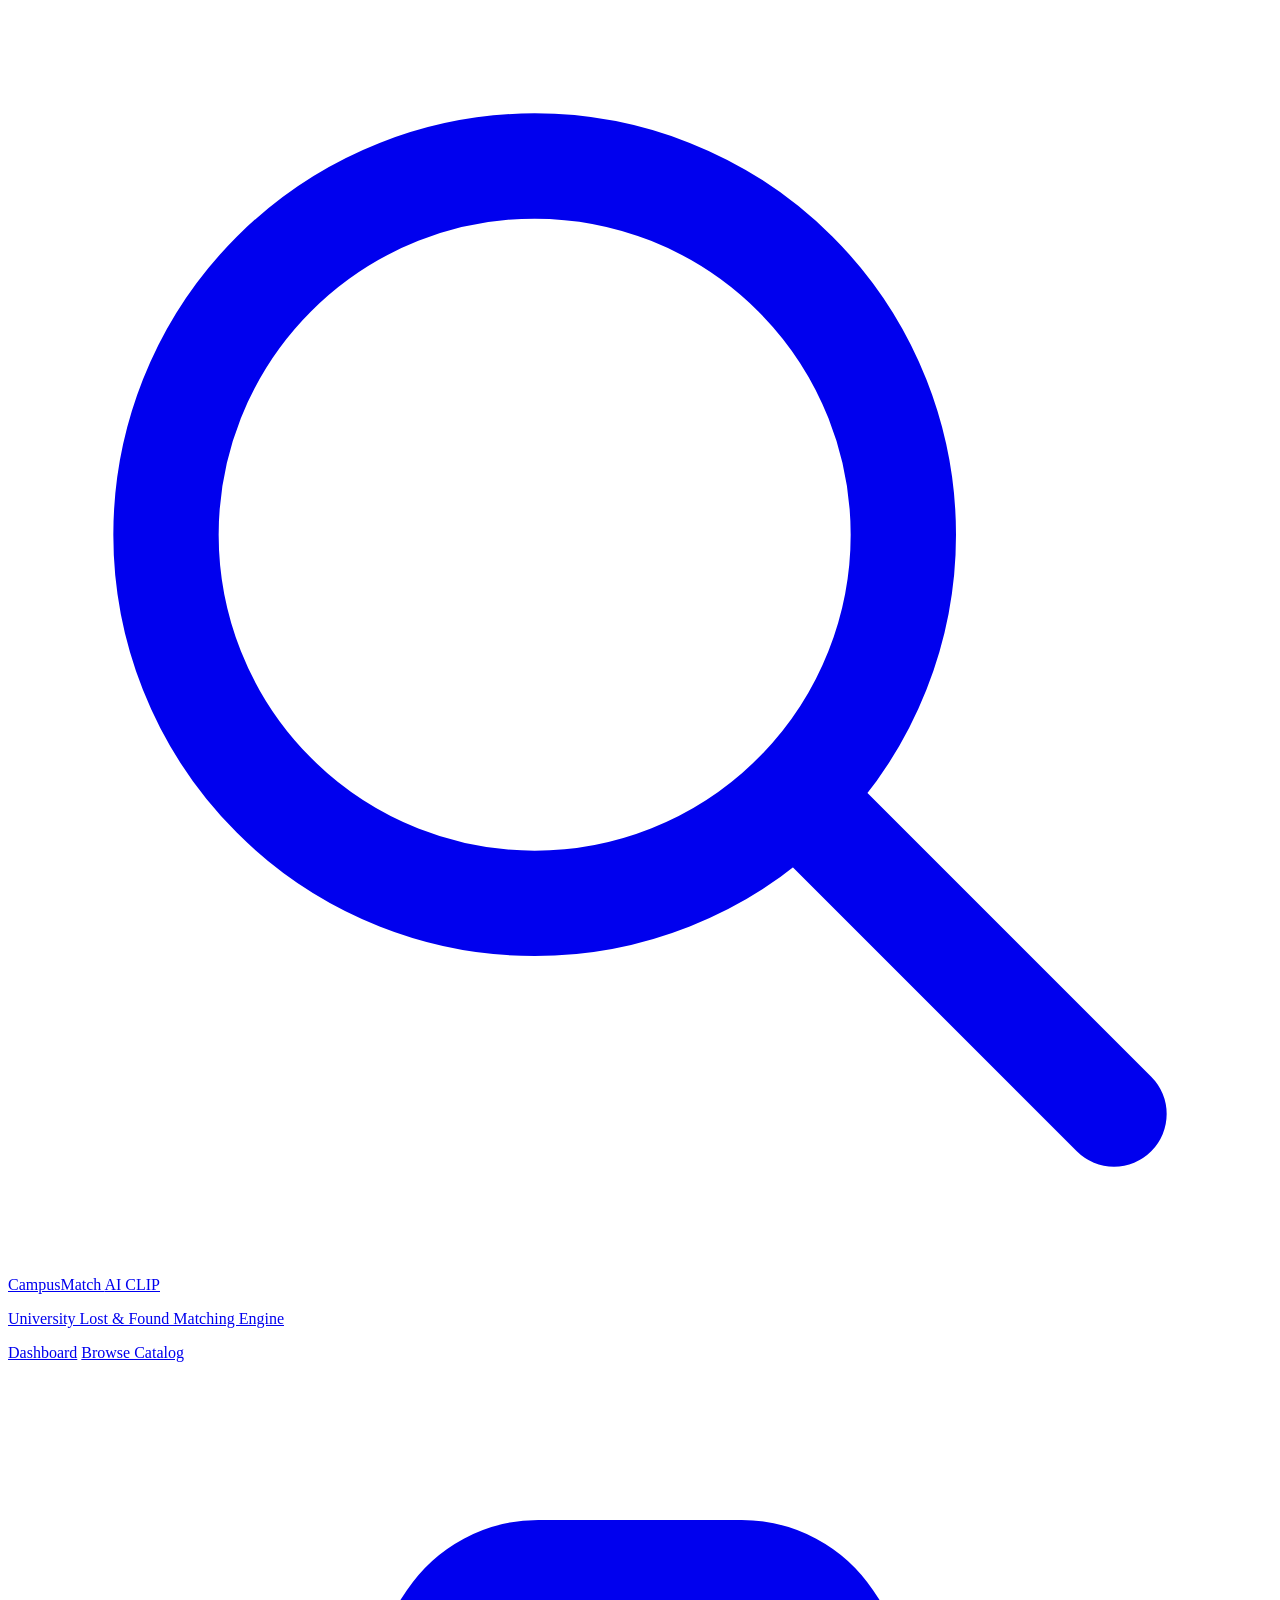
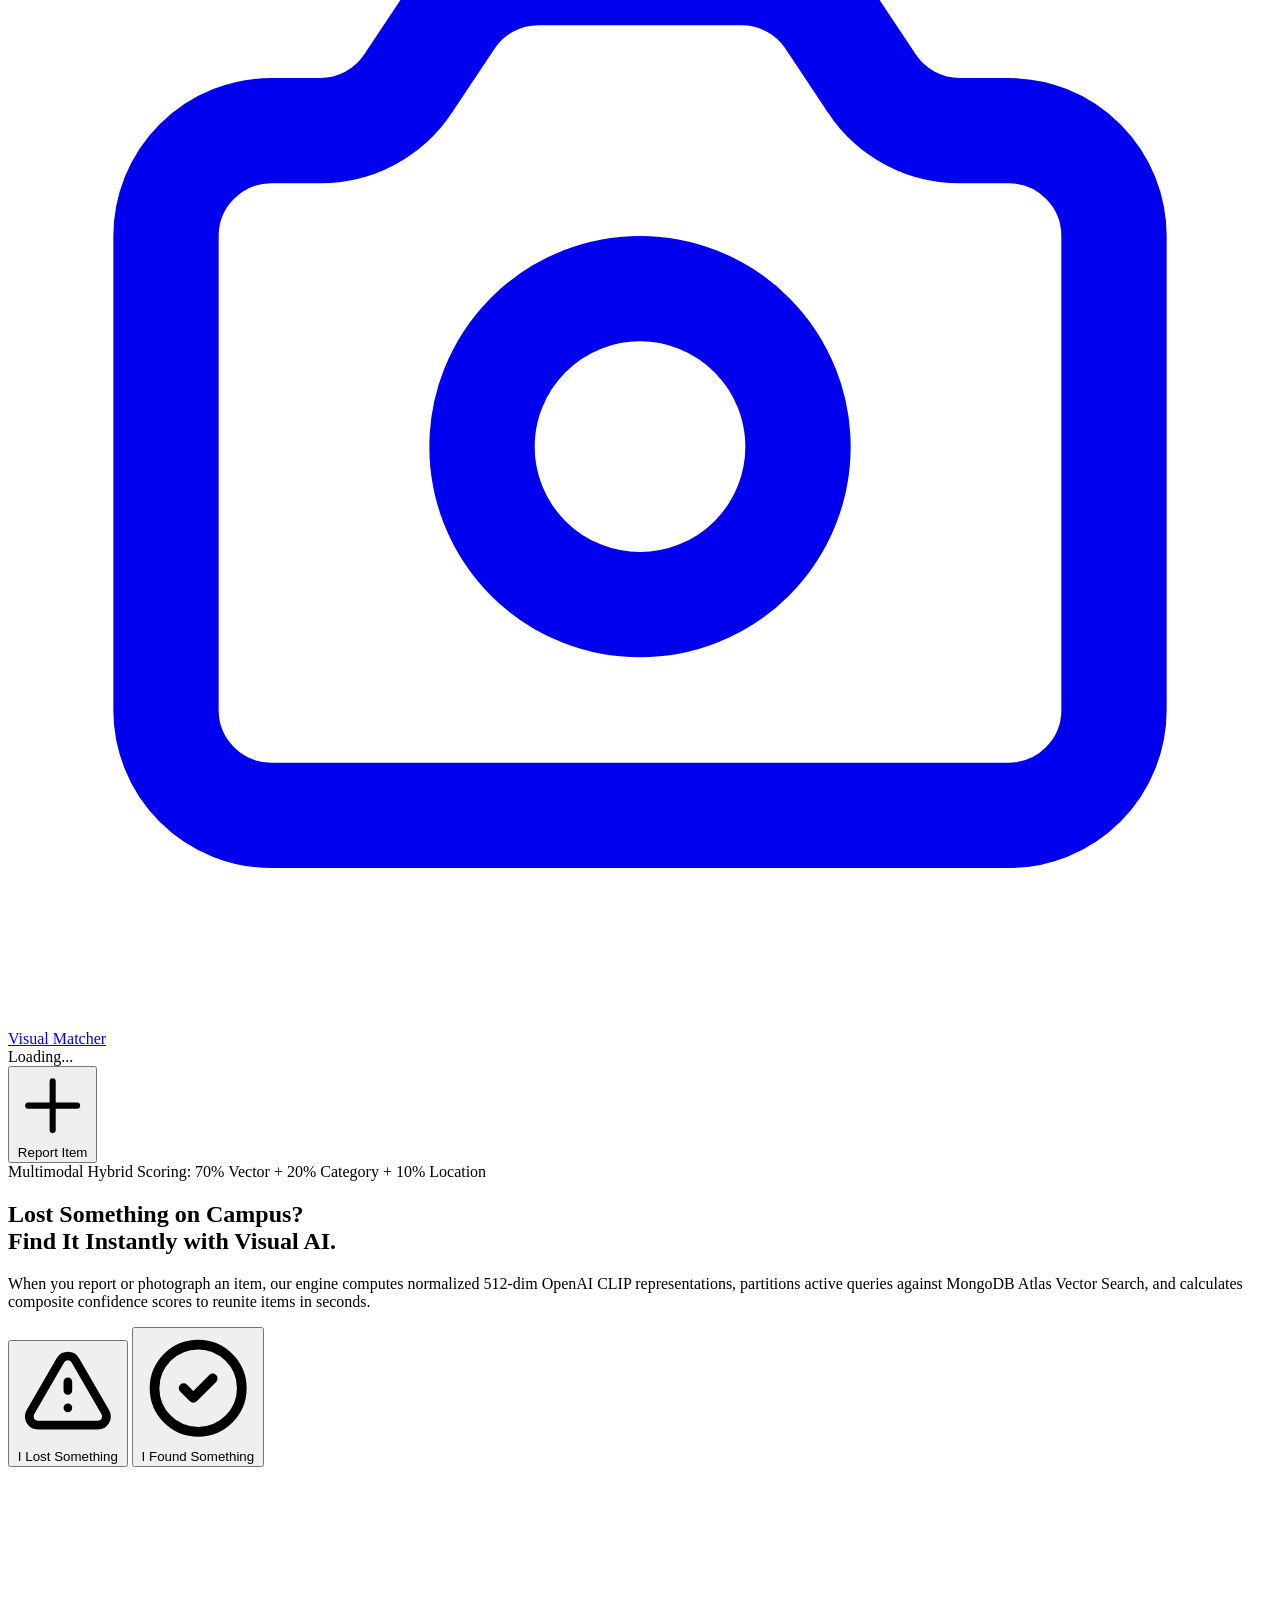
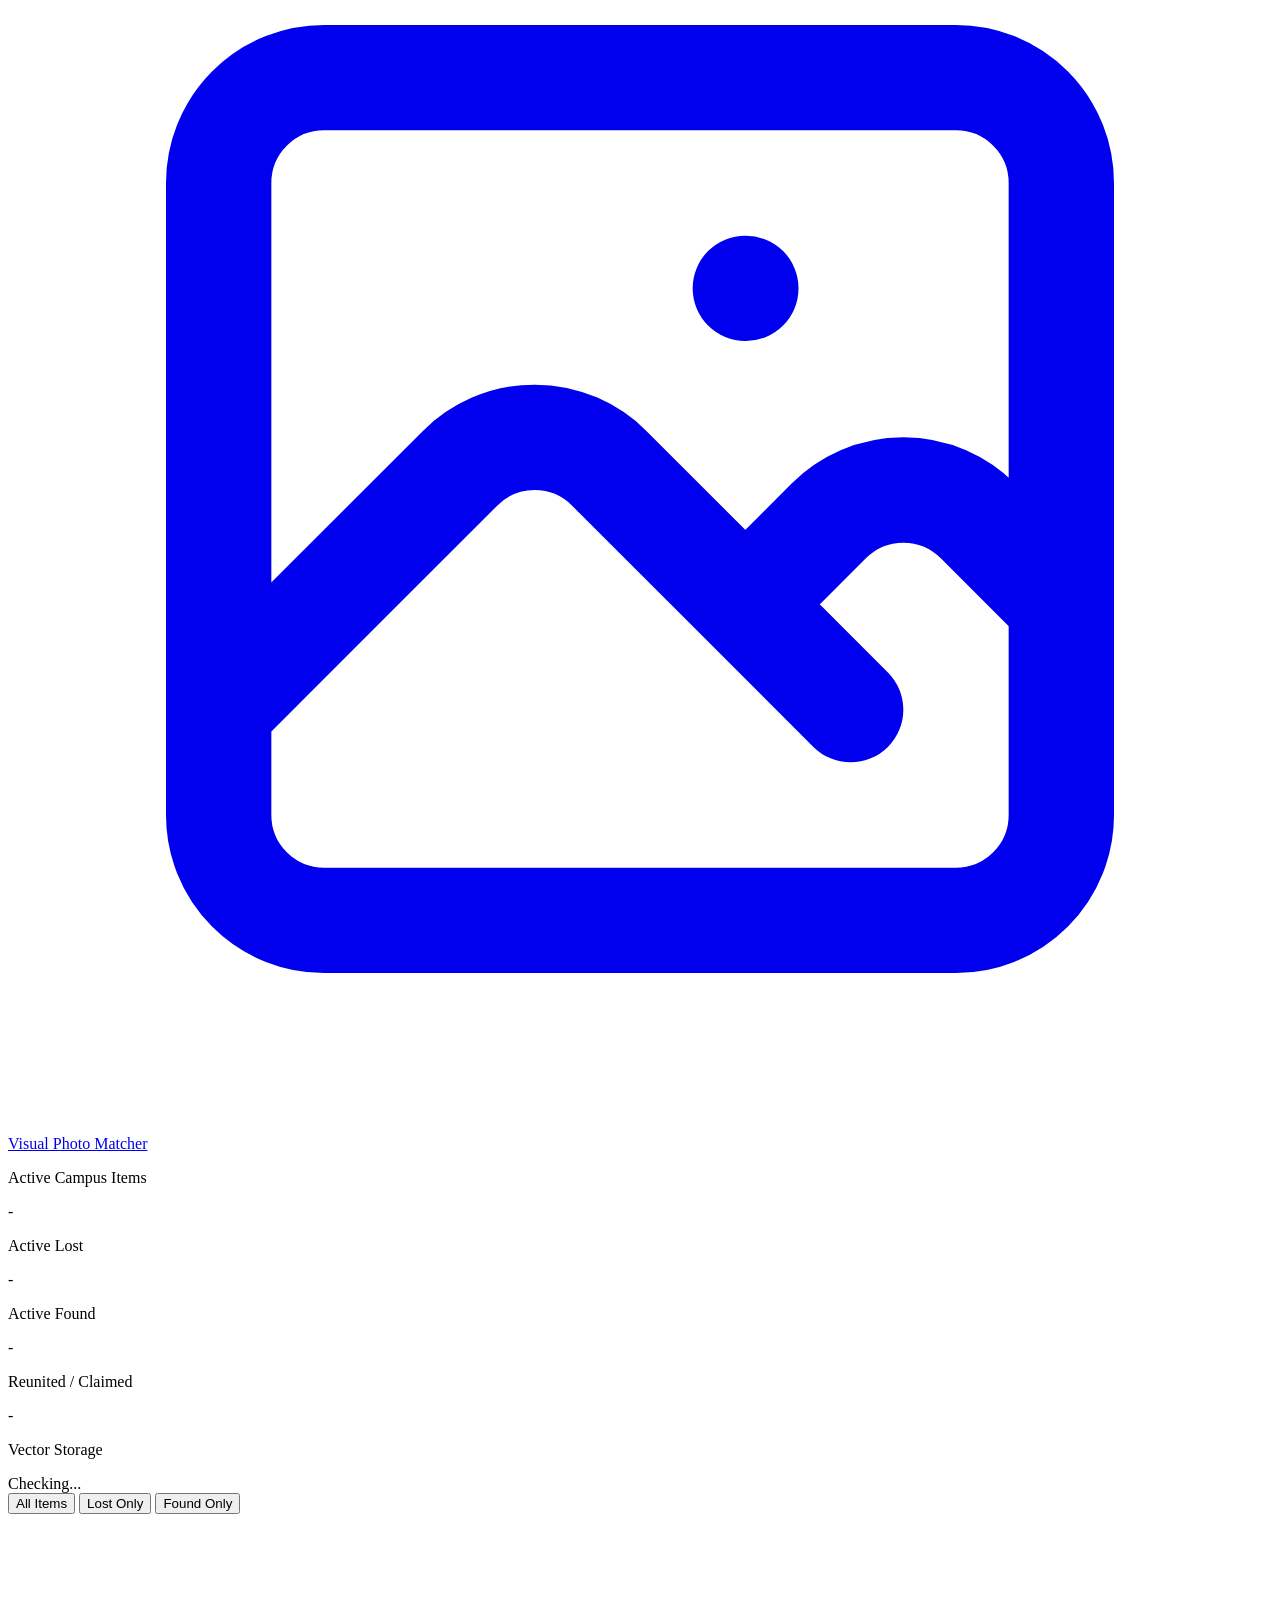
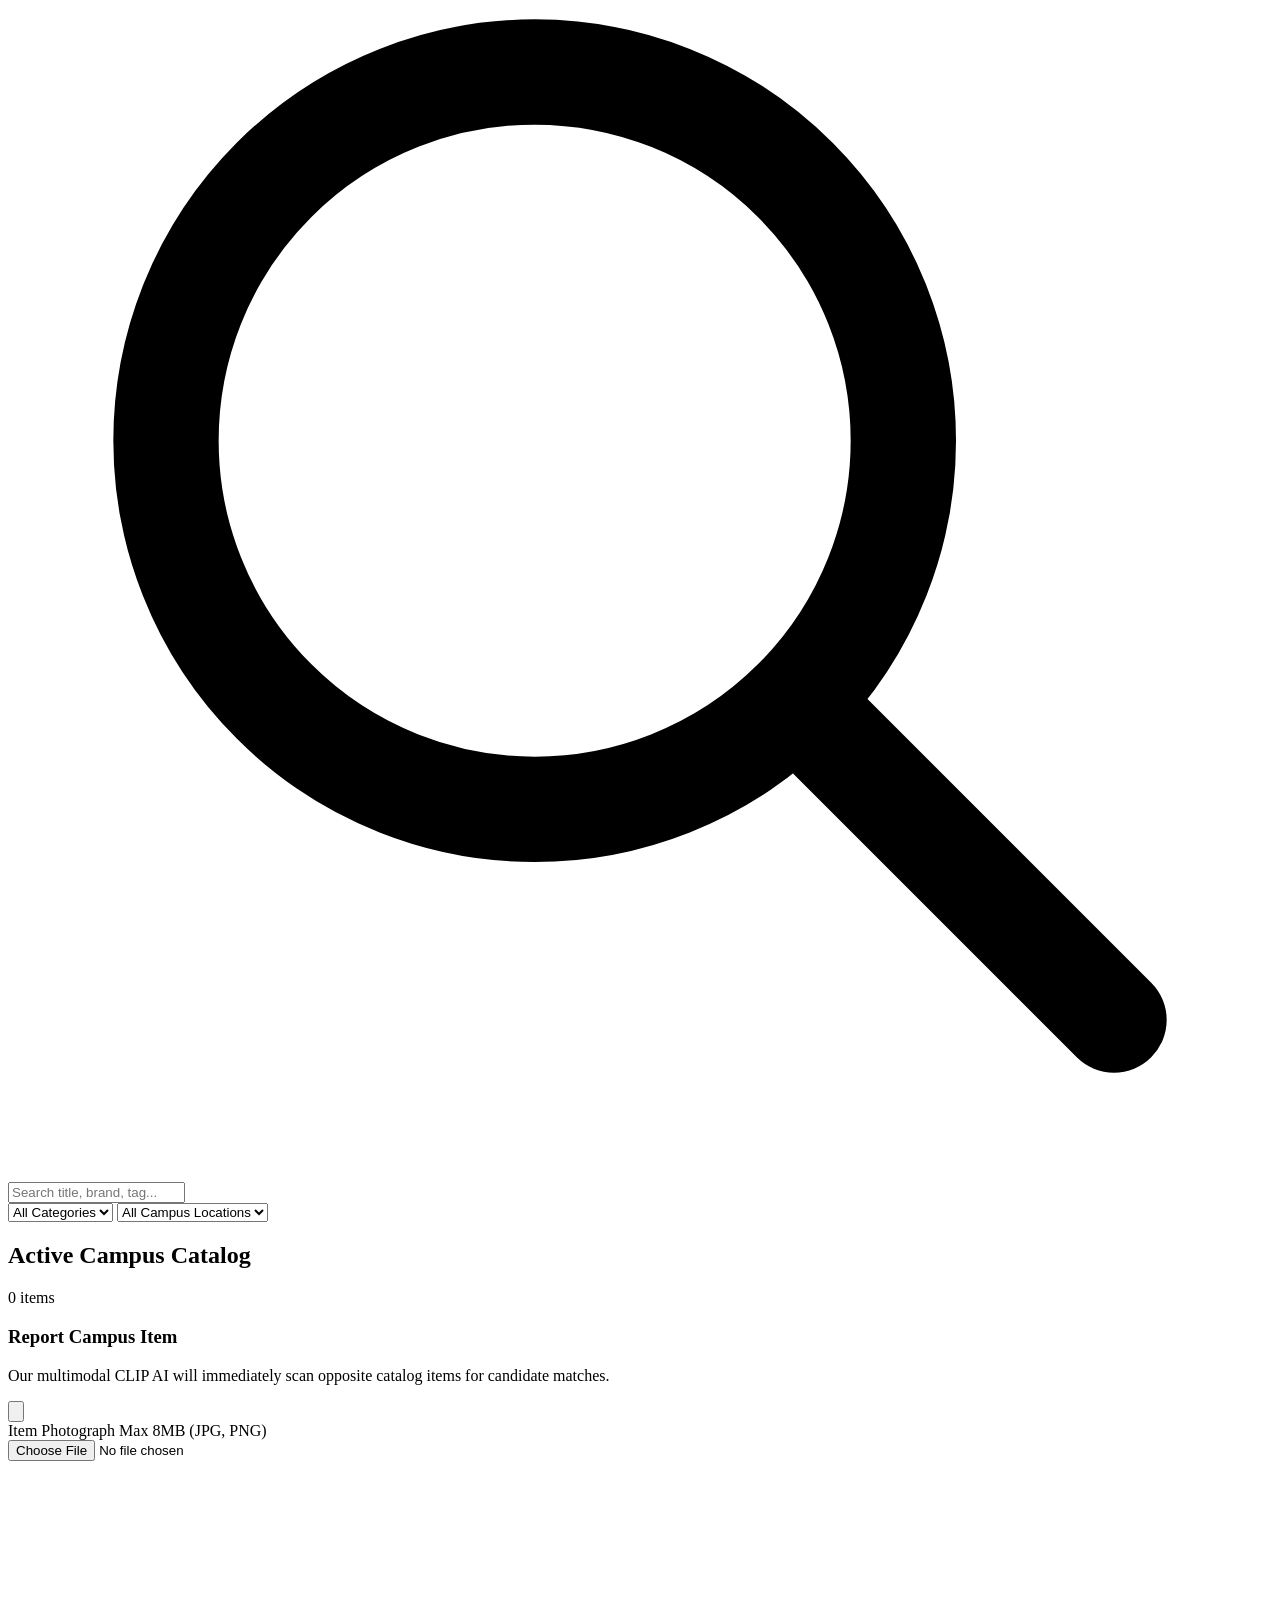
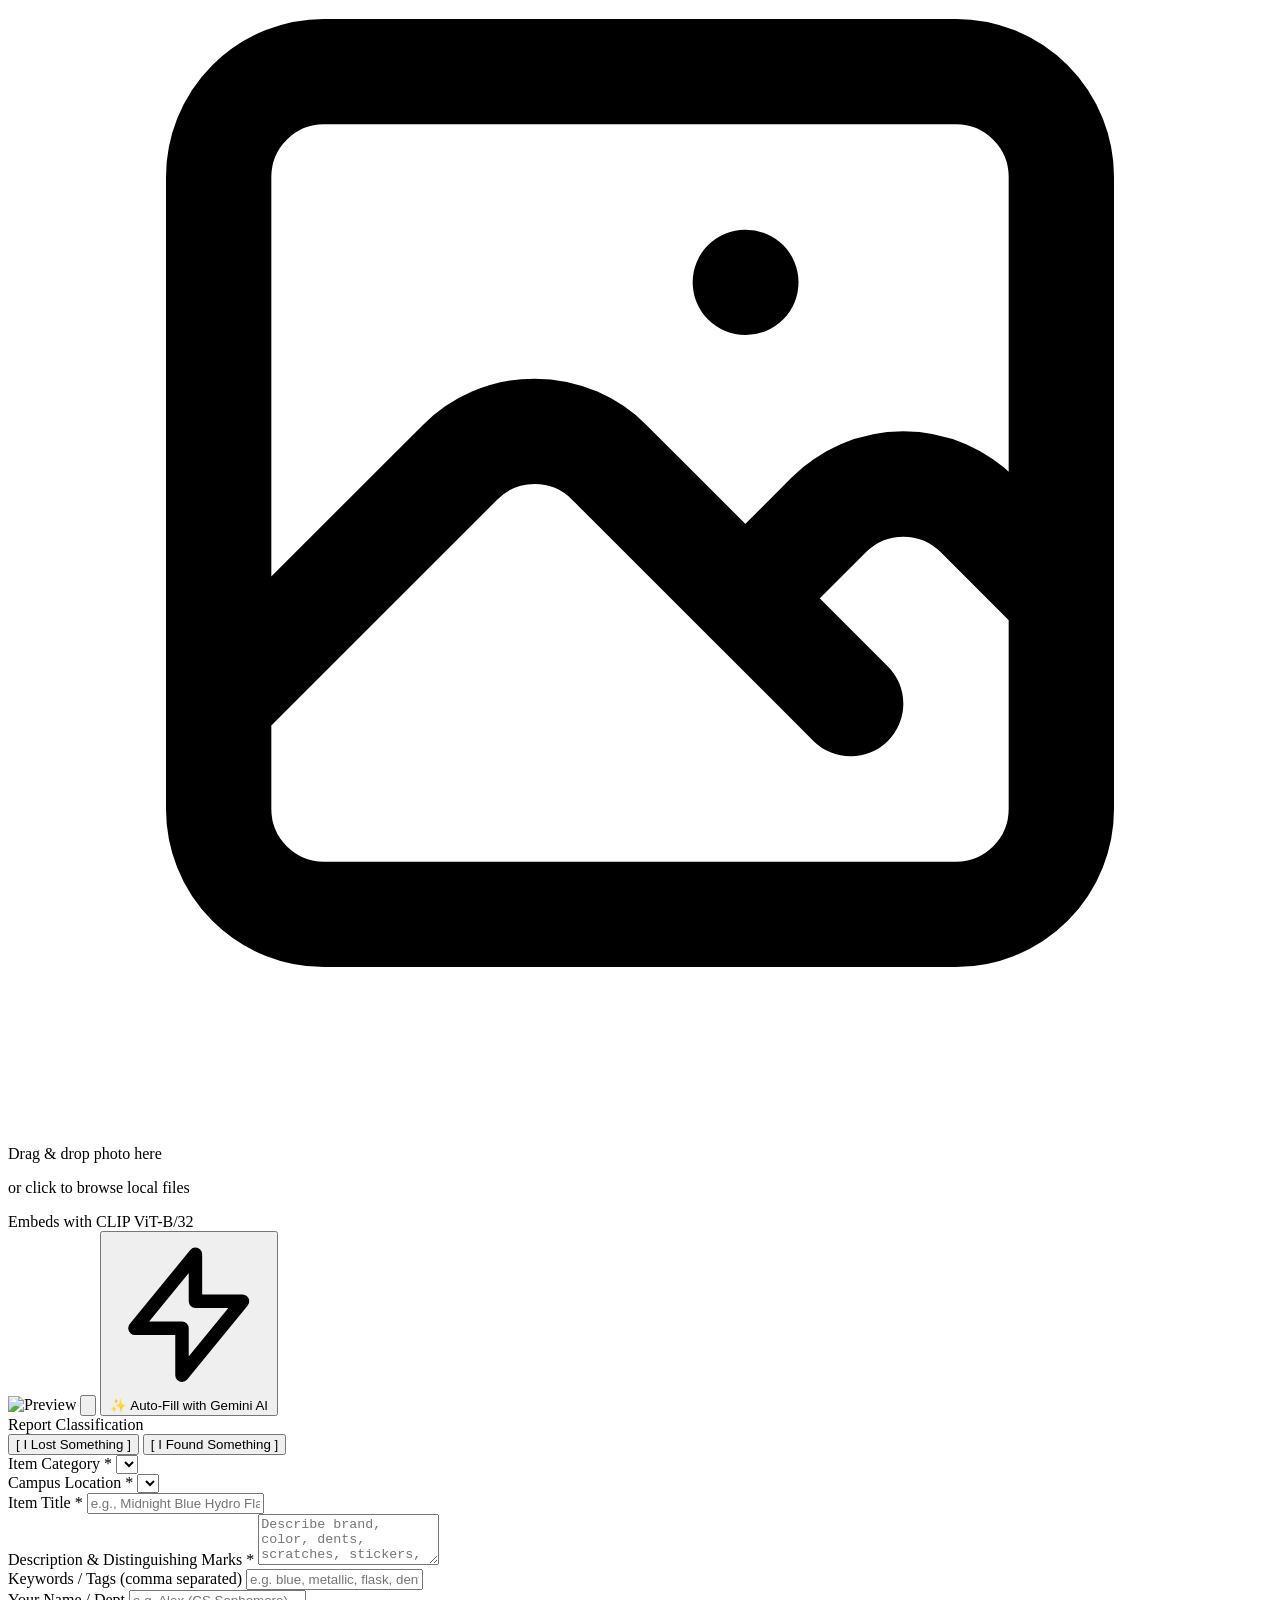
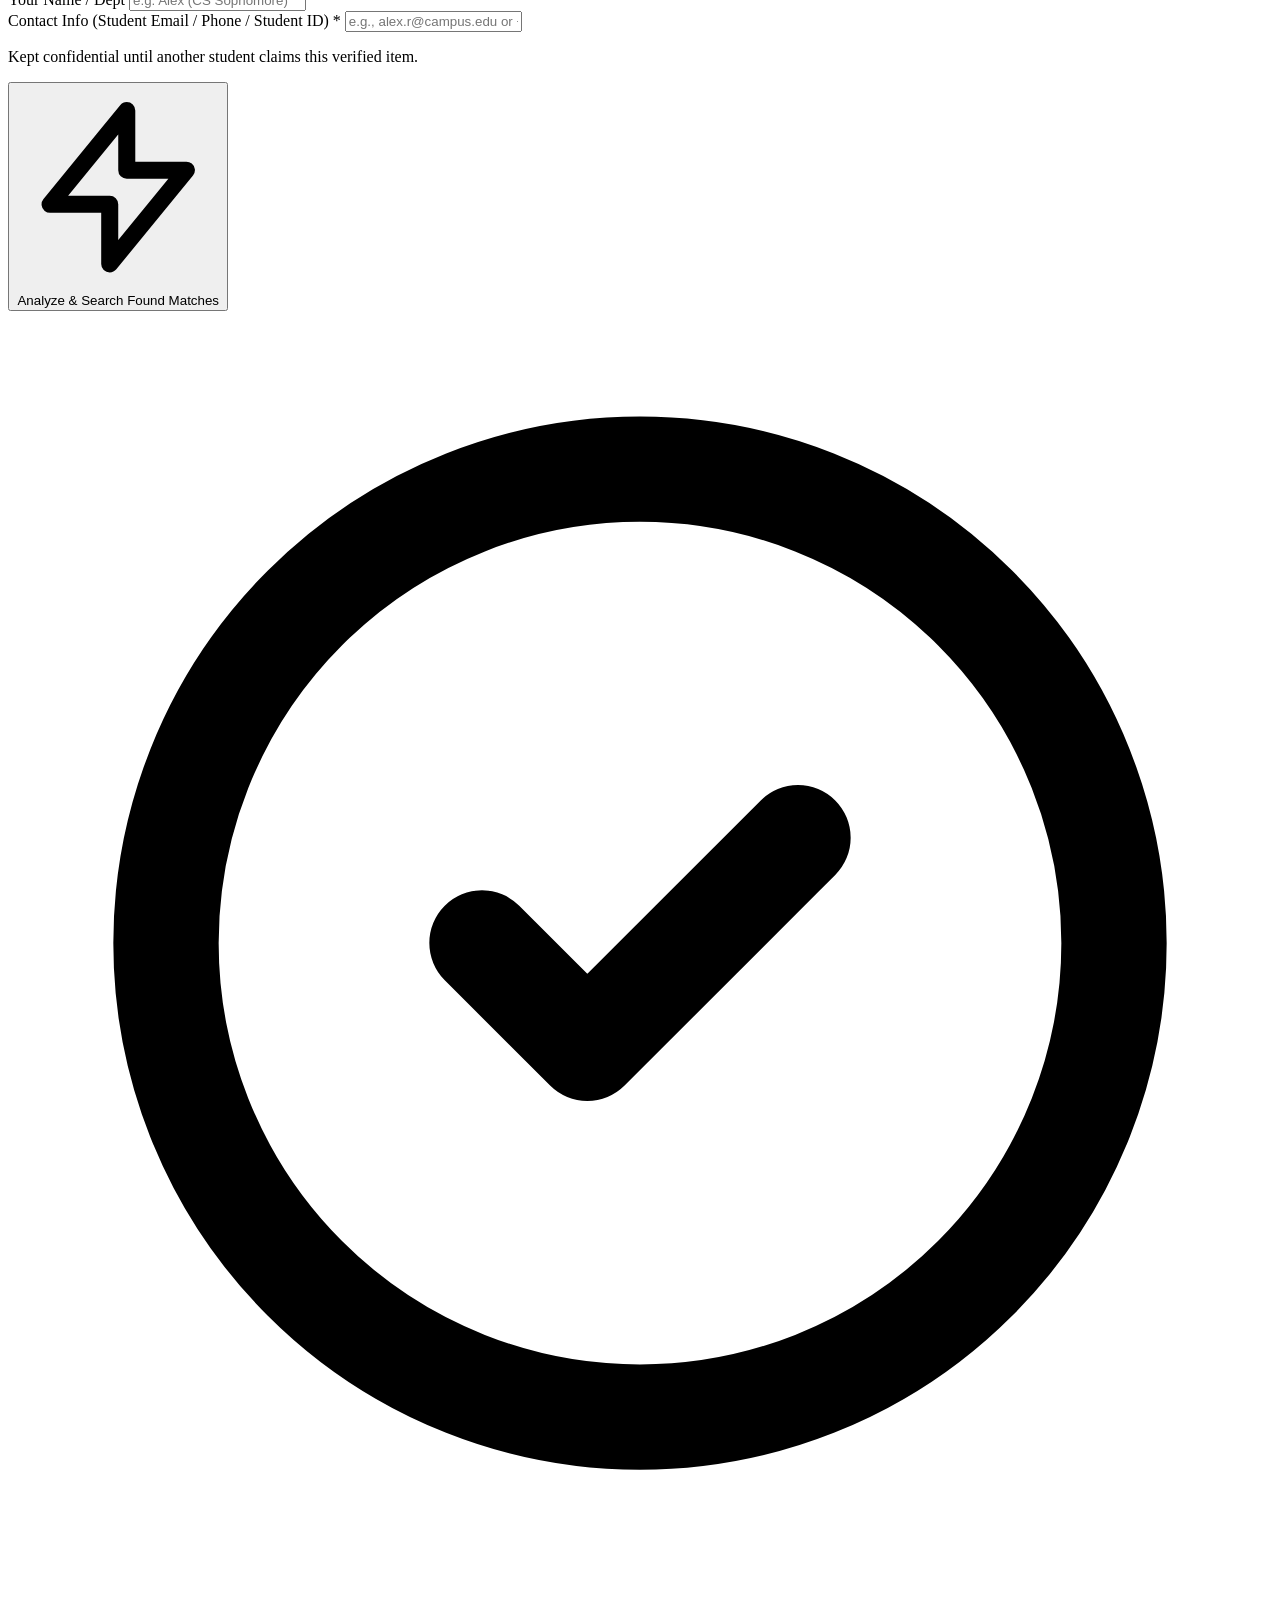
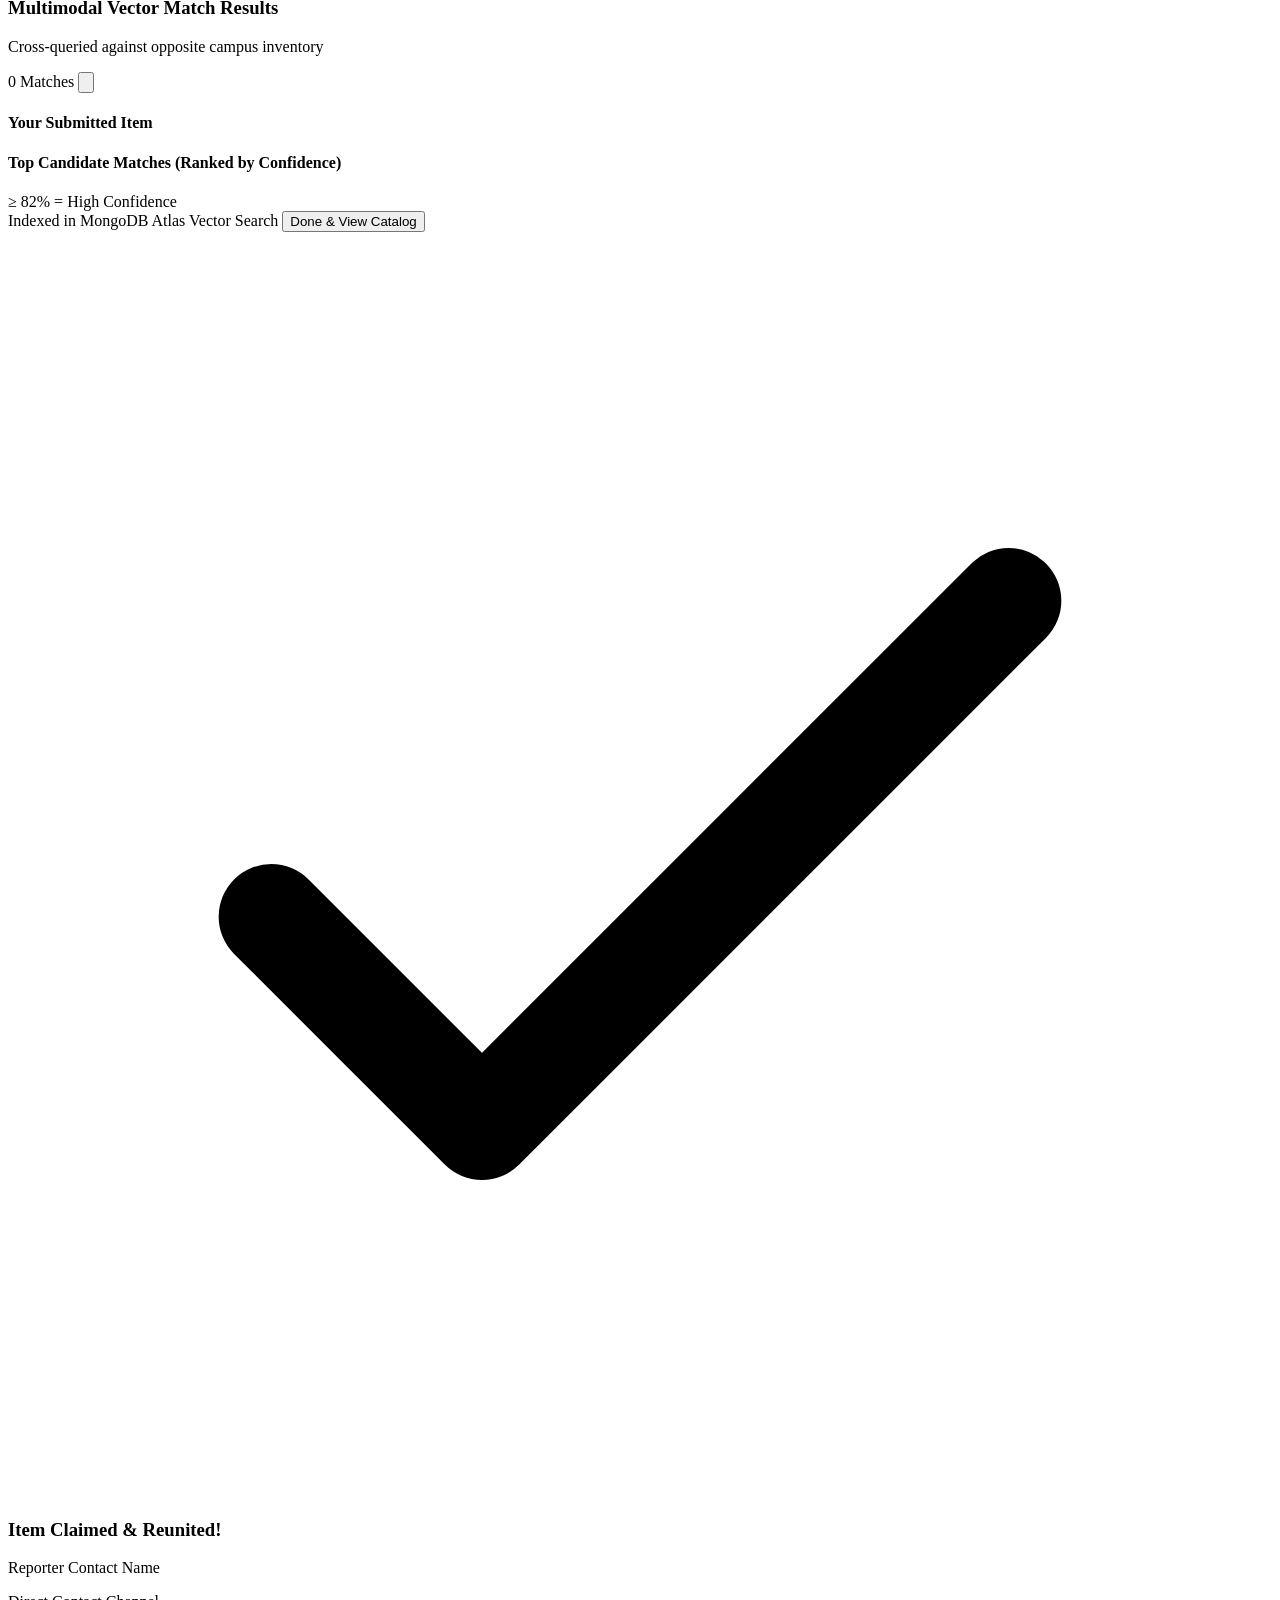
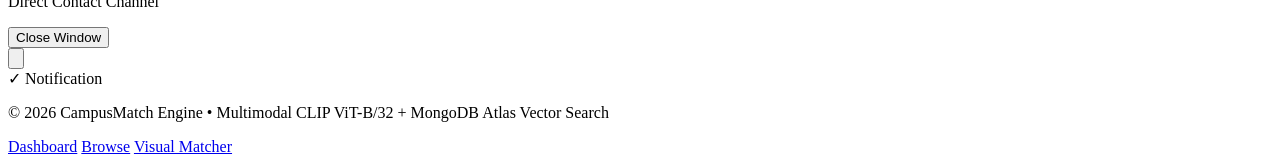
==== commit 5d3f03b6: "Add Gemini AI auto-fill button to preview Added a new button for Gemini AI auto-fill functionality t" ====
--- a/frontend/index.html
+++ b/frontend/index.html
@@ -235,8 +235,12 @@
                 <!-- Preview State -->
                 <div id="dropzone-preview" class="hidden w-full h-full relative rounded-xl overflow-hidden group">
                   <img id="preview-image" src="" alt="Preview" class="w-full h-full object-cover">
-                  <button type="button" id="remove-preview-btn" class="absolute top-2 right-2 p-1.5 rounded-lg bg-black/70 text-white hover:bg-rose-600 transition-colors shadow-md">
+                  <button type="button" id="remove-preview-btn" class="absolute top-2 right-2 p-1.5 rounded-lg bg-black/70 text-white hover:bg-rose-600 transition-colors shadow-md z-10">
                     <svg class="w-4 h-4" fill="none" stroke="currentColor" viewBox="0 0 24 24"><path stroke-linecap="round" stroke-linejoin="round" stroke-width="2" d="M6 18L18 6M6 6l12 12"></path></svg>
+                  </button>
+                  <button type="button" id="gemini-autofill-btn" class="absolute bottom-2 left-2 right-2 py-2 px-3 rounded-xl bg-indigo-600/95 hover:bg-indigo-600 text-white text-xs font-bold backdrop-blur-md shadow-lg flex items-center justify-center gap-1.5 transition-all hover:scale-[1.02] active:scale-[0.98] z-10">
+                    <svg class="w-4 h-4 text-amber-300 animate-pulse" fill="none" stroke="currentColor" viewBox="0 0 24 24"><path stroke-linecap="round" stroke-linejoin="round" stroke-width="2" d="M13 10V3L4 14h7v7l9-11h-7z"></path></svg>
+                    <span id="gemini-btn-text">✨ Auto-Fill with Gemini AI</span>
                   </button>
                 </div>
               </div>
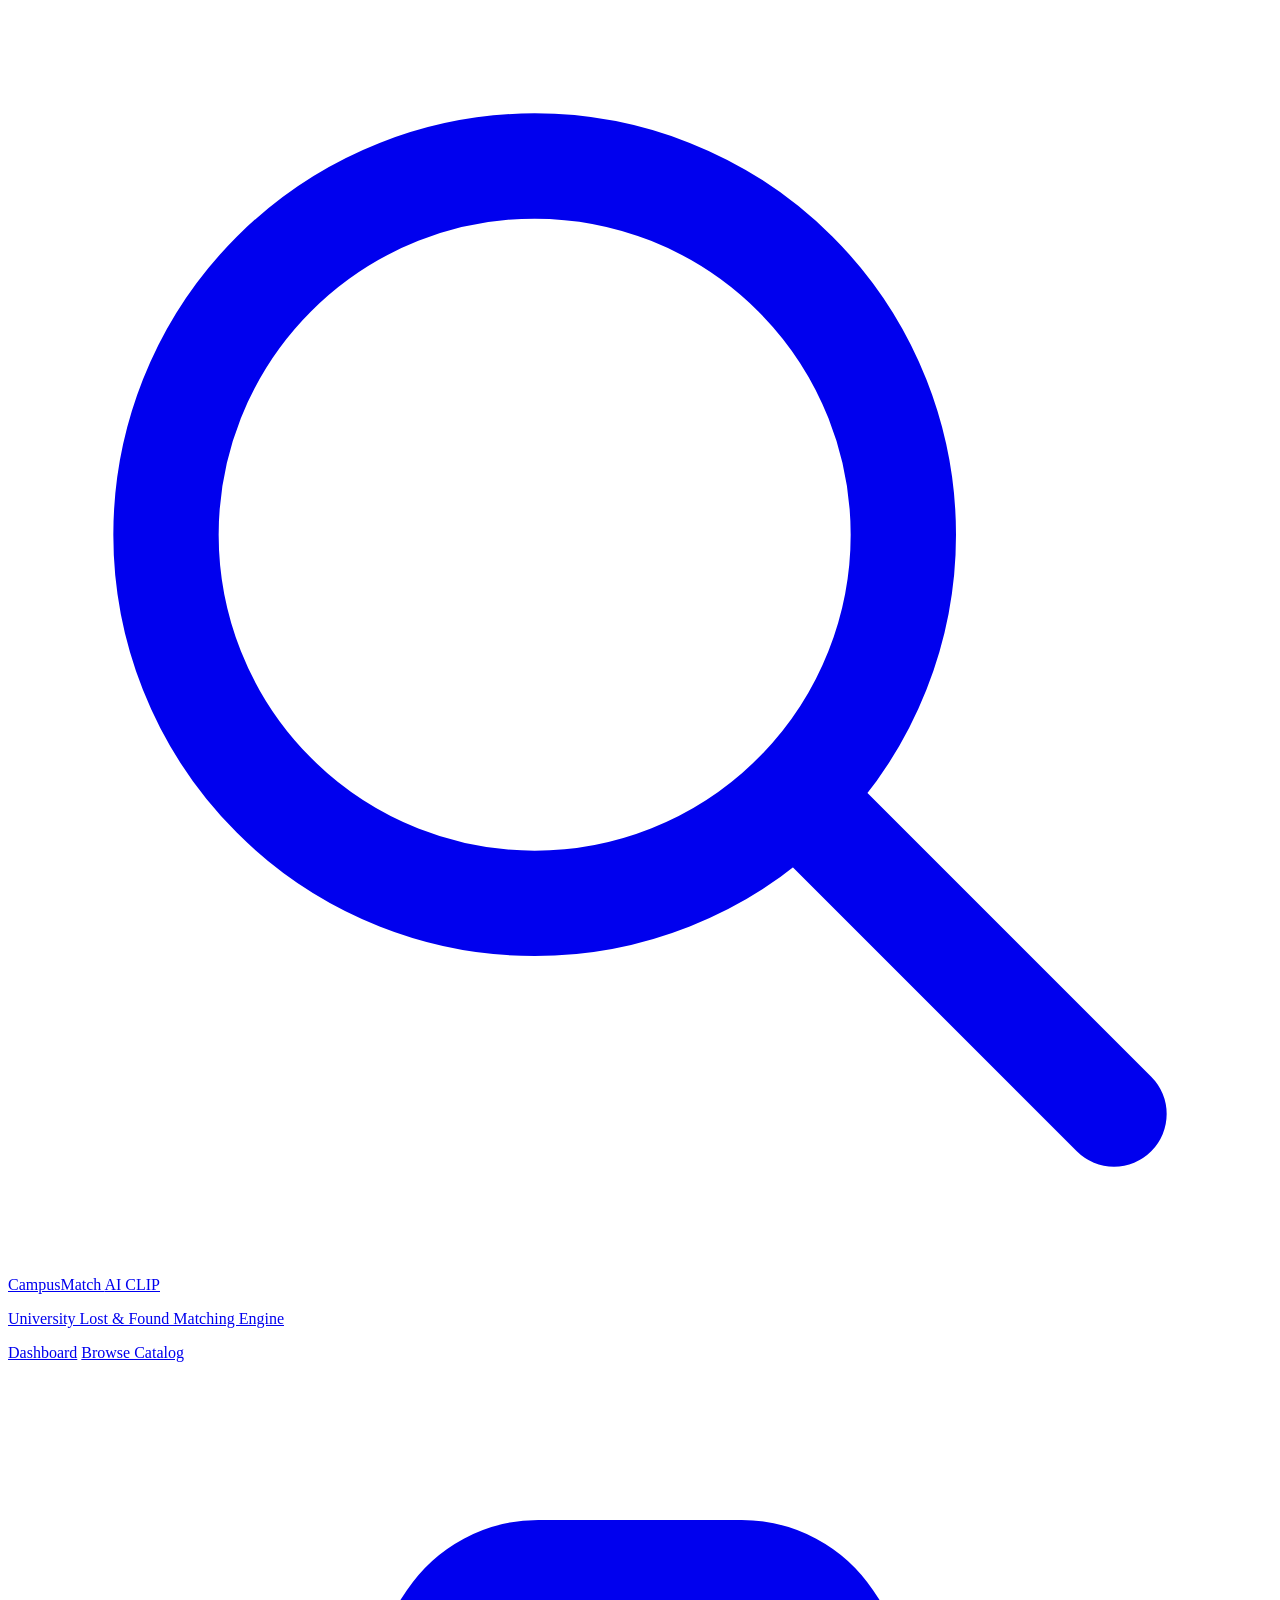
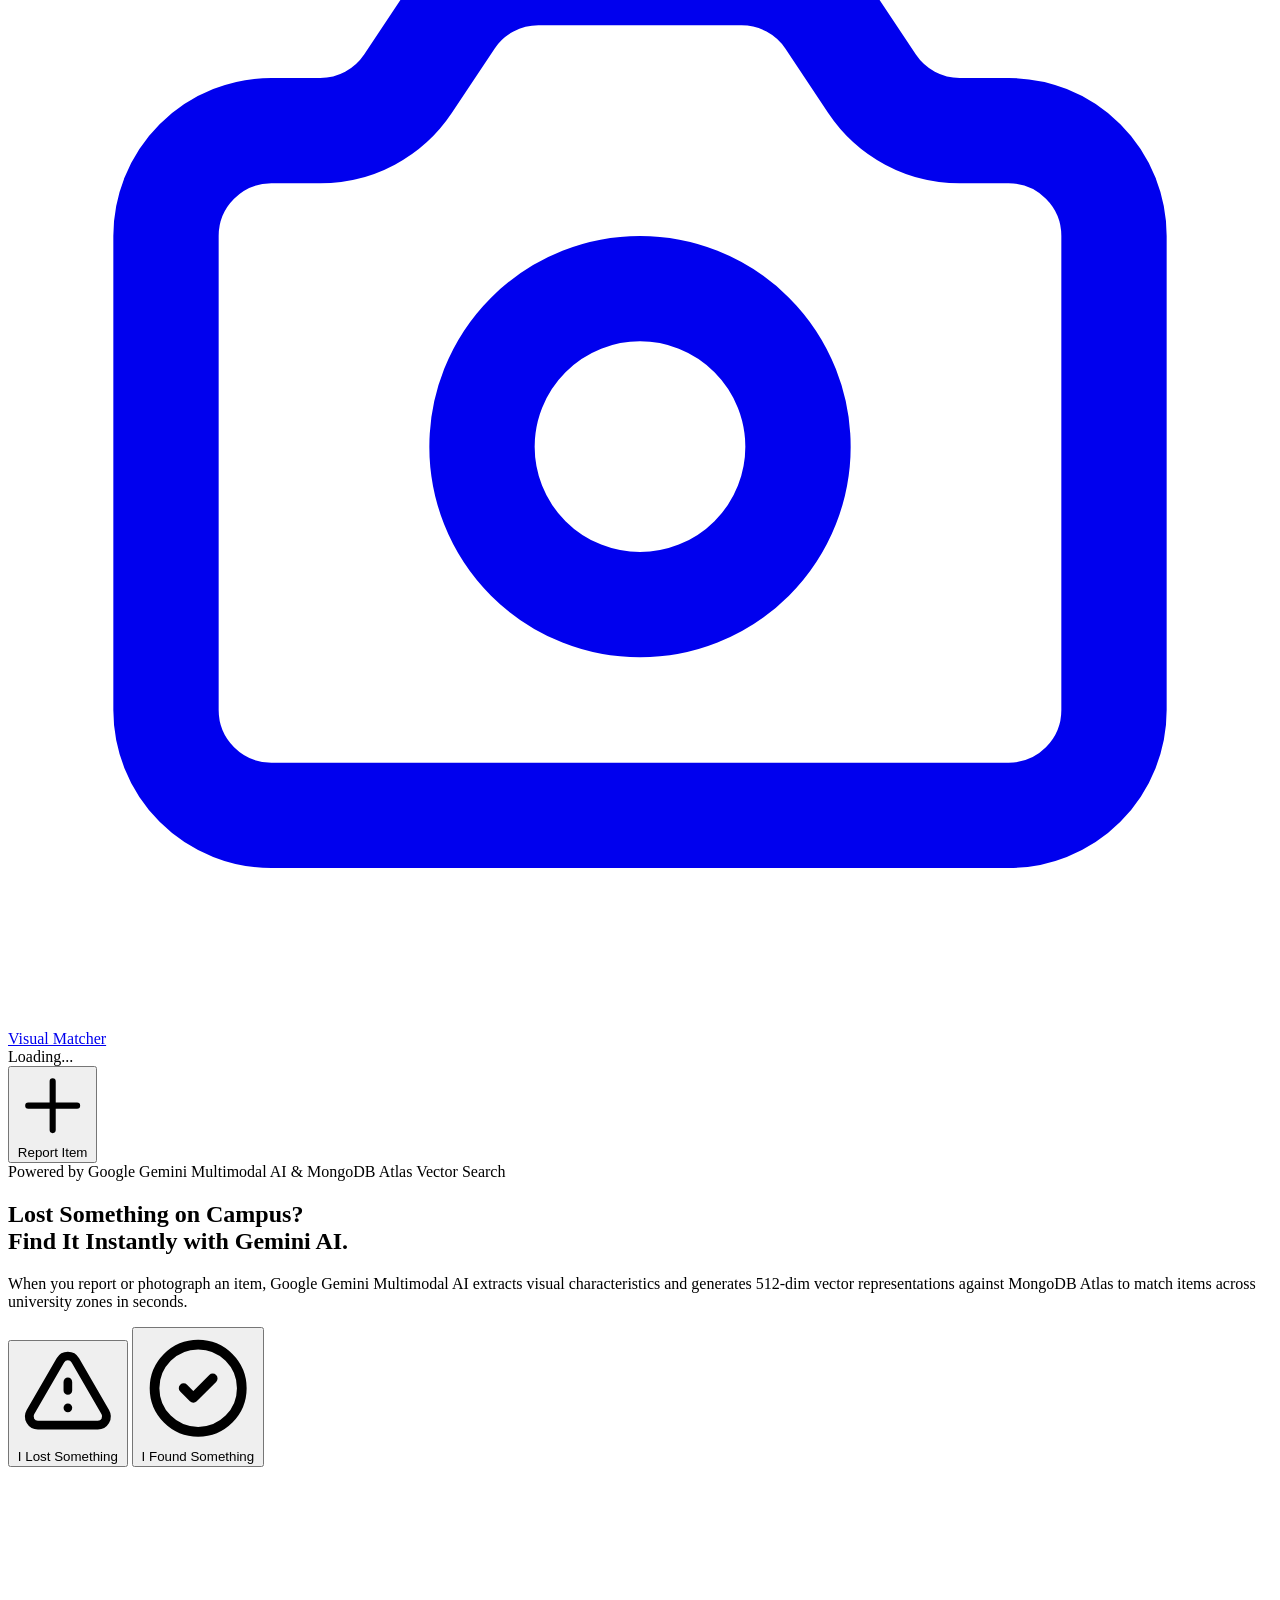
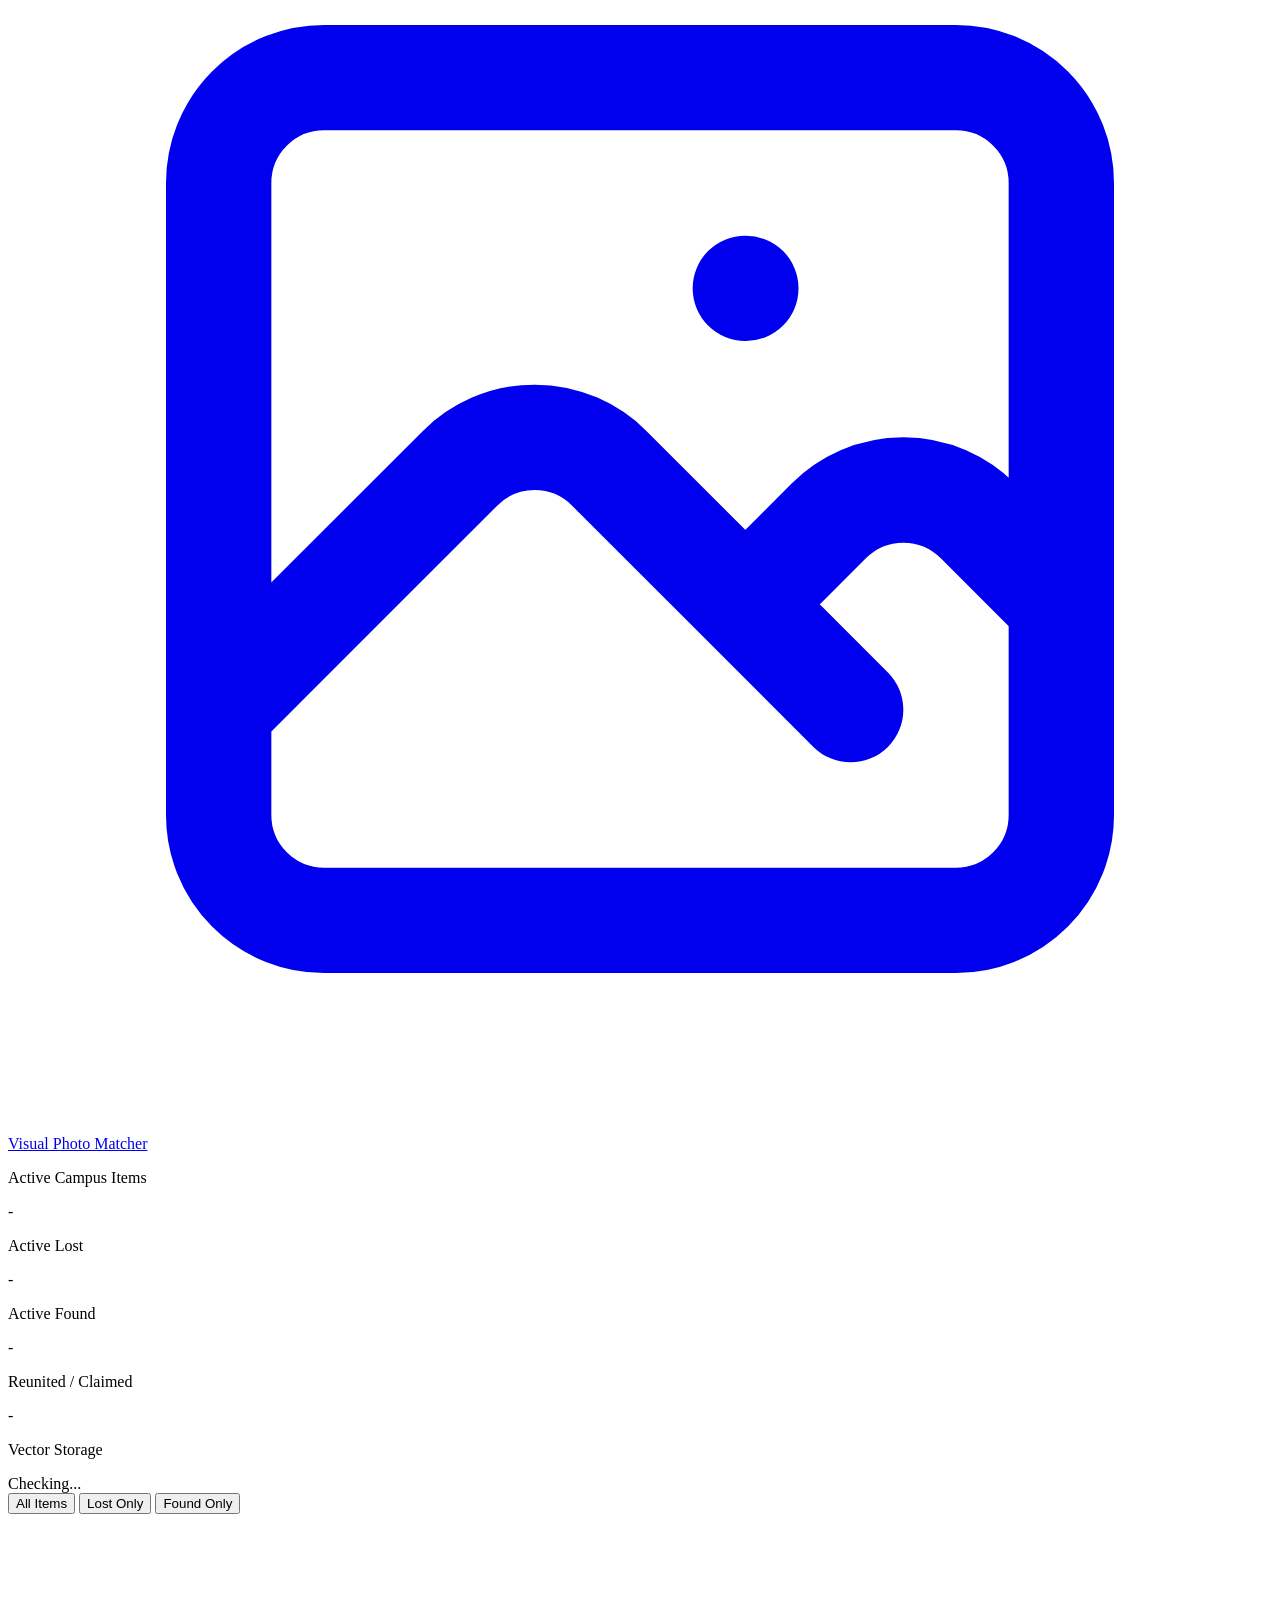
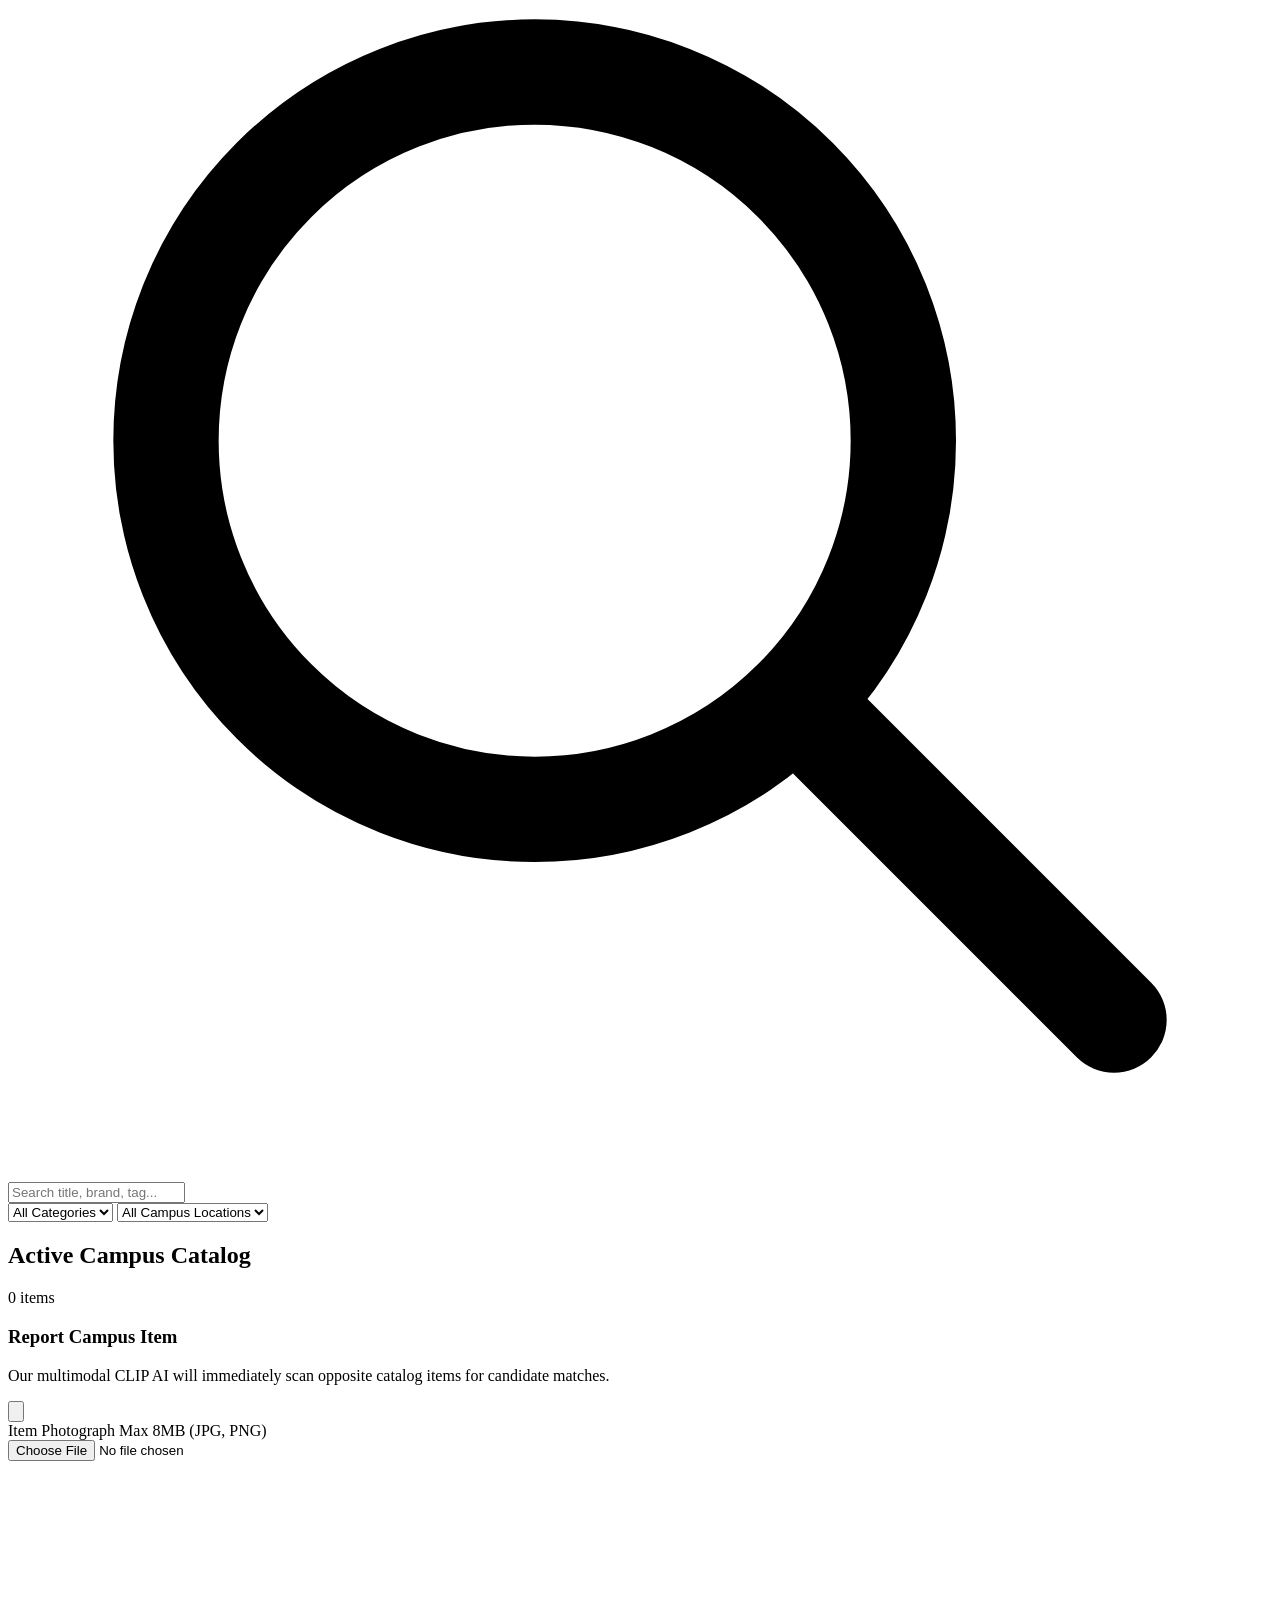
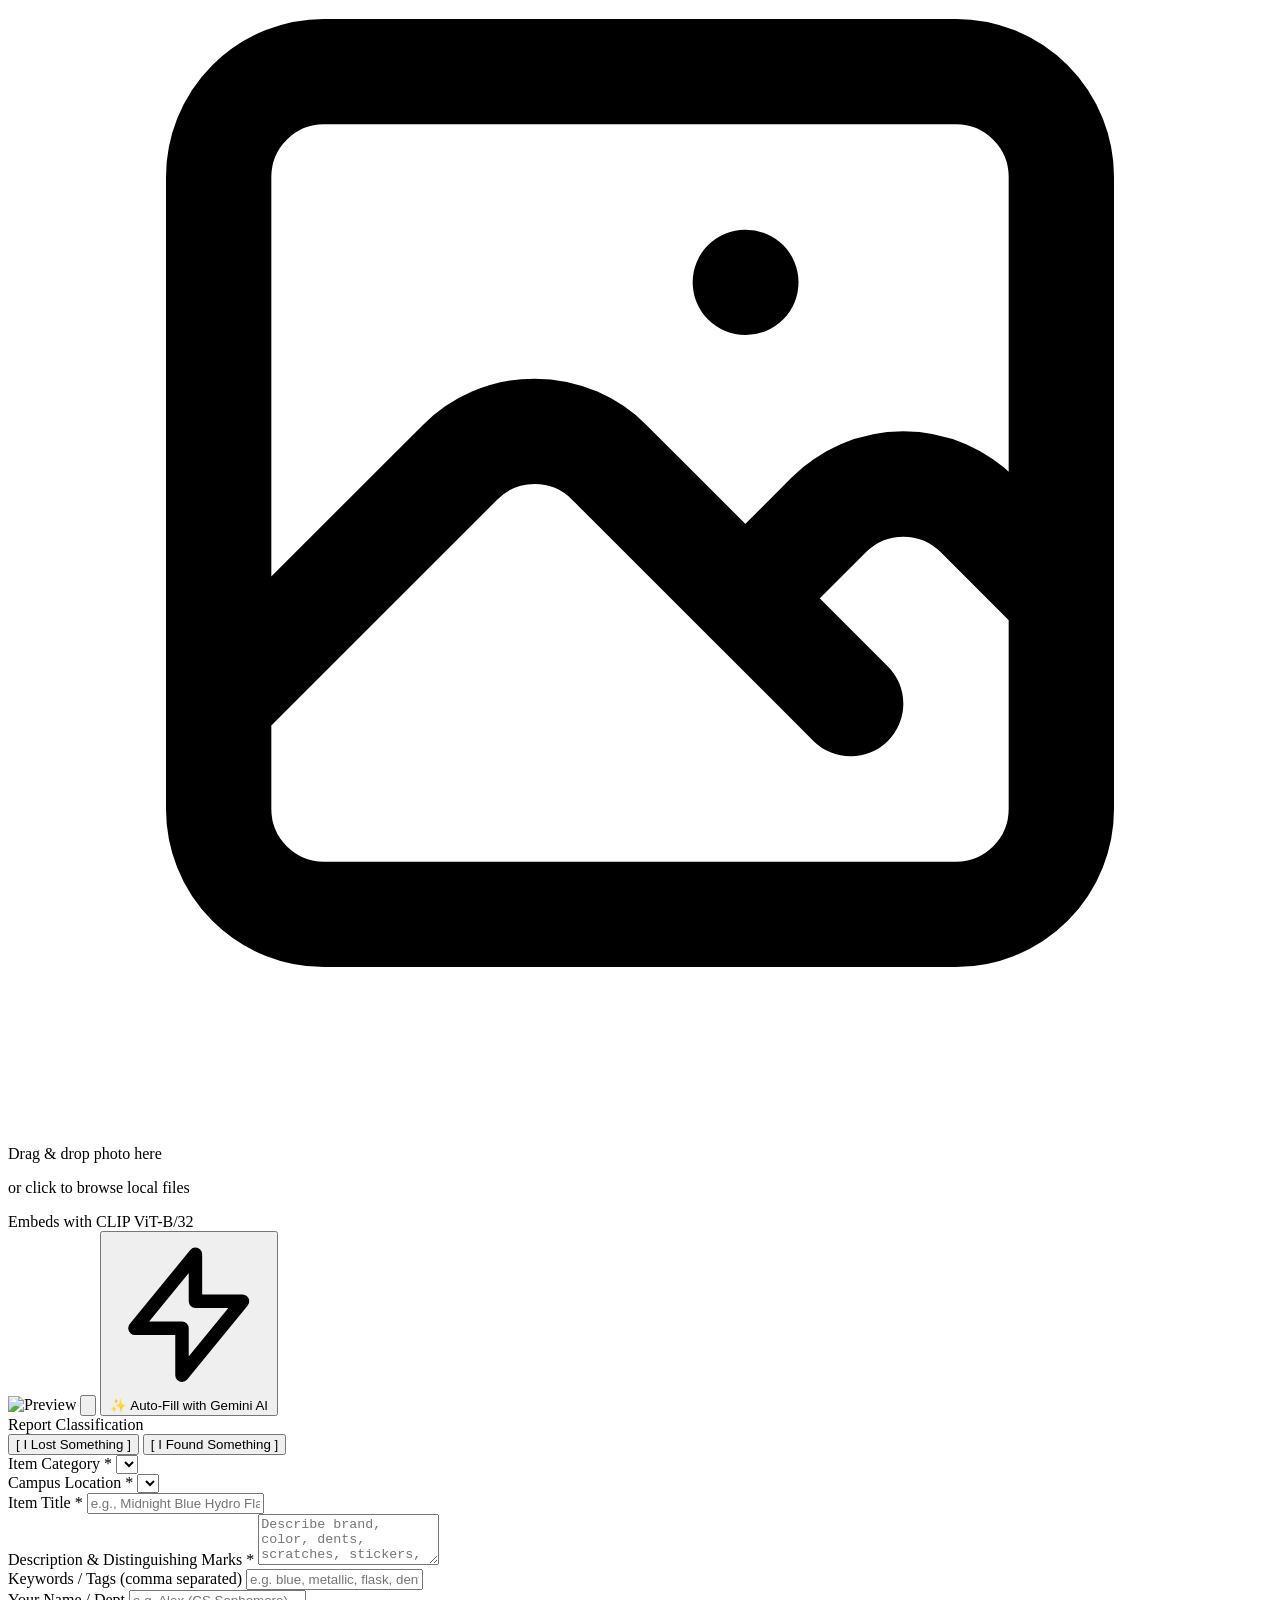
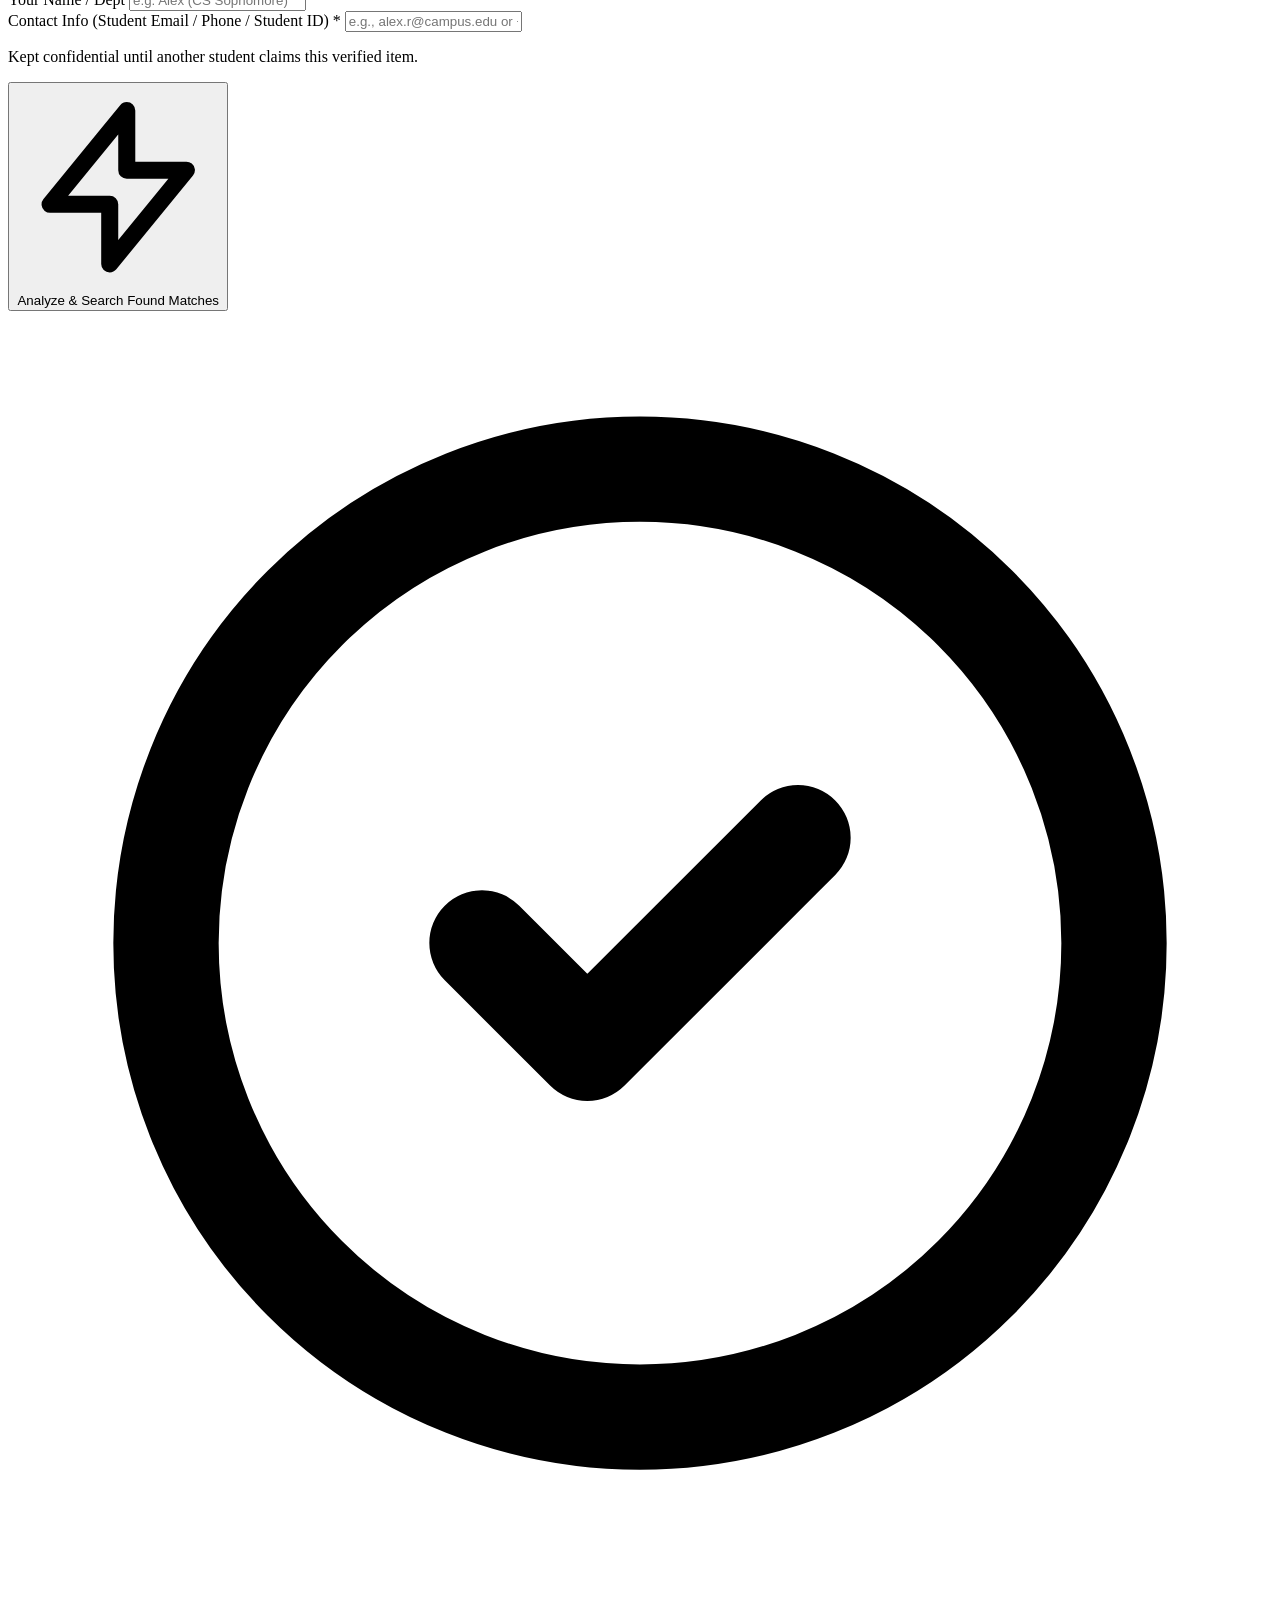
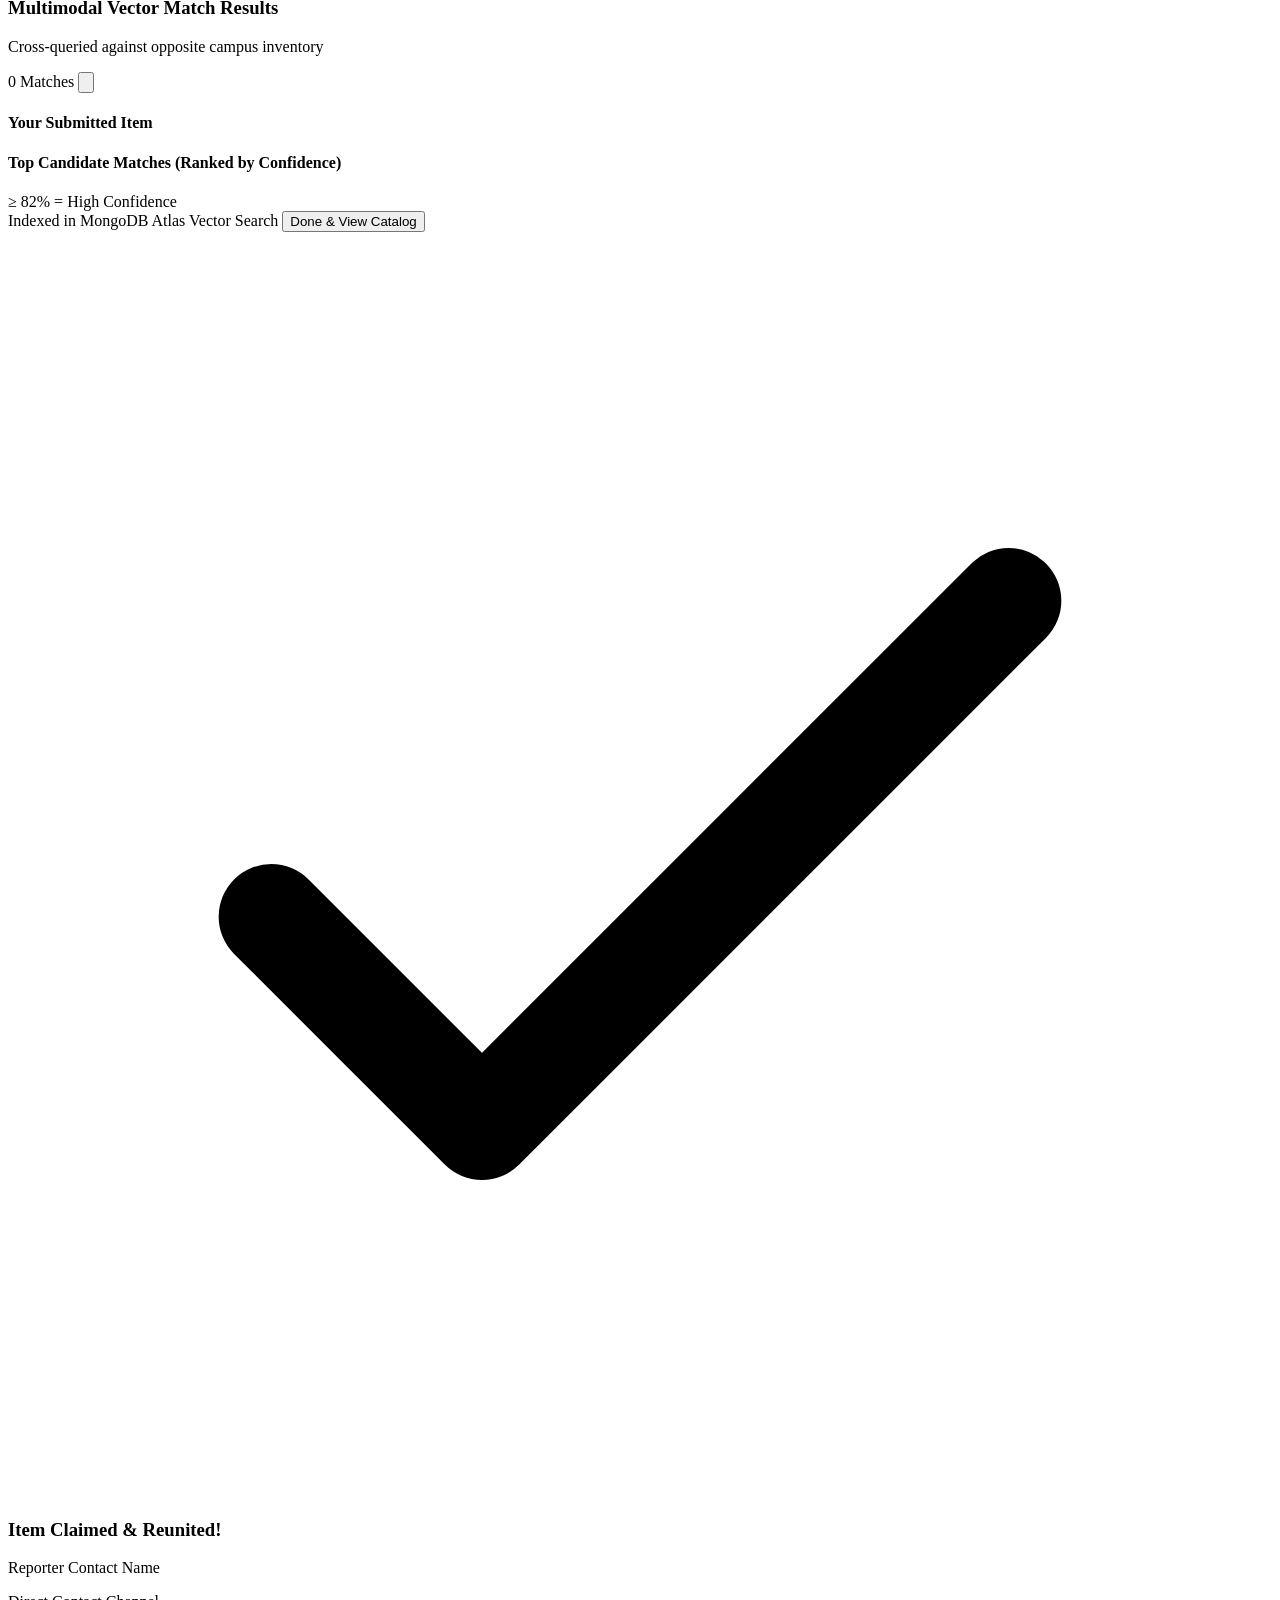
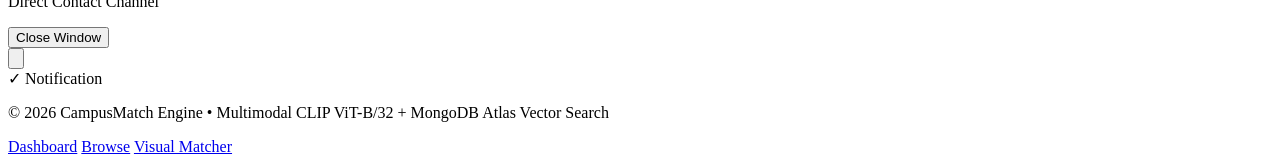
==== commit a45f452e: "Revise AI references in index.html Updated descriptions to reflect the use of Google Gemini AI." ====
--- a/frontend/index.html
+++ b/frontend/index.html
@@ -89,18 +89,18 @@
         <div class="relative z-10 max-w-3xl">
           <div class="inline-flex items-center gap-2 px-3 py-1 rounded-full bg-indigo-500/20 border border-indigo-400/30 text-indigo-300 text-xs font-medium mb-4 backdrop-blur-sm">
             <span class="w-2 h-2 rounded-full bg-indigo-400 animate-ping"></span>
-            Multimodal Hybrid Scoring: 70% Vector + 20% Category + 10% Location
+            Powered by Google Gemini Multimodal AI & MongoDB Atlas Vector Search
           </div>
 
           <h1 class="font-display text-3xl sm:text-5xl font-extrabold tracking-tight text-white leading-tight">
             Lost Something on Campus? <br class="hidden sm:inline">
             <span class="text-transparent bg-clip-text bg-gradient-to-r from-indigo-300 via-sky-200 to-emerald-300">
-              Find It Instantly with Visual AI.
+              Find It Instantly with Gemini AI.
             </span>
           </h1>
 
           <p class="mt-4 text-sm sm:text-base text-indigo-200/80 leading-relaxed max-w-2xl">
-            When you report or photograph an item, our engine computes normalized 512-dim OpenAI CLIP representations, partitions active queries against MongoDB Atlas Vector Search, and calculates composite confidence scores to reunite items in seconds.
+            When you report or photograph an item, Google Gemini Multimodal AI extracts visual characteristics and generates 512-dim vector representations against MongoDB Atlas to match items across university zones in seconds.
           </p>
 
           <!-- Quick Action Buttons -->
